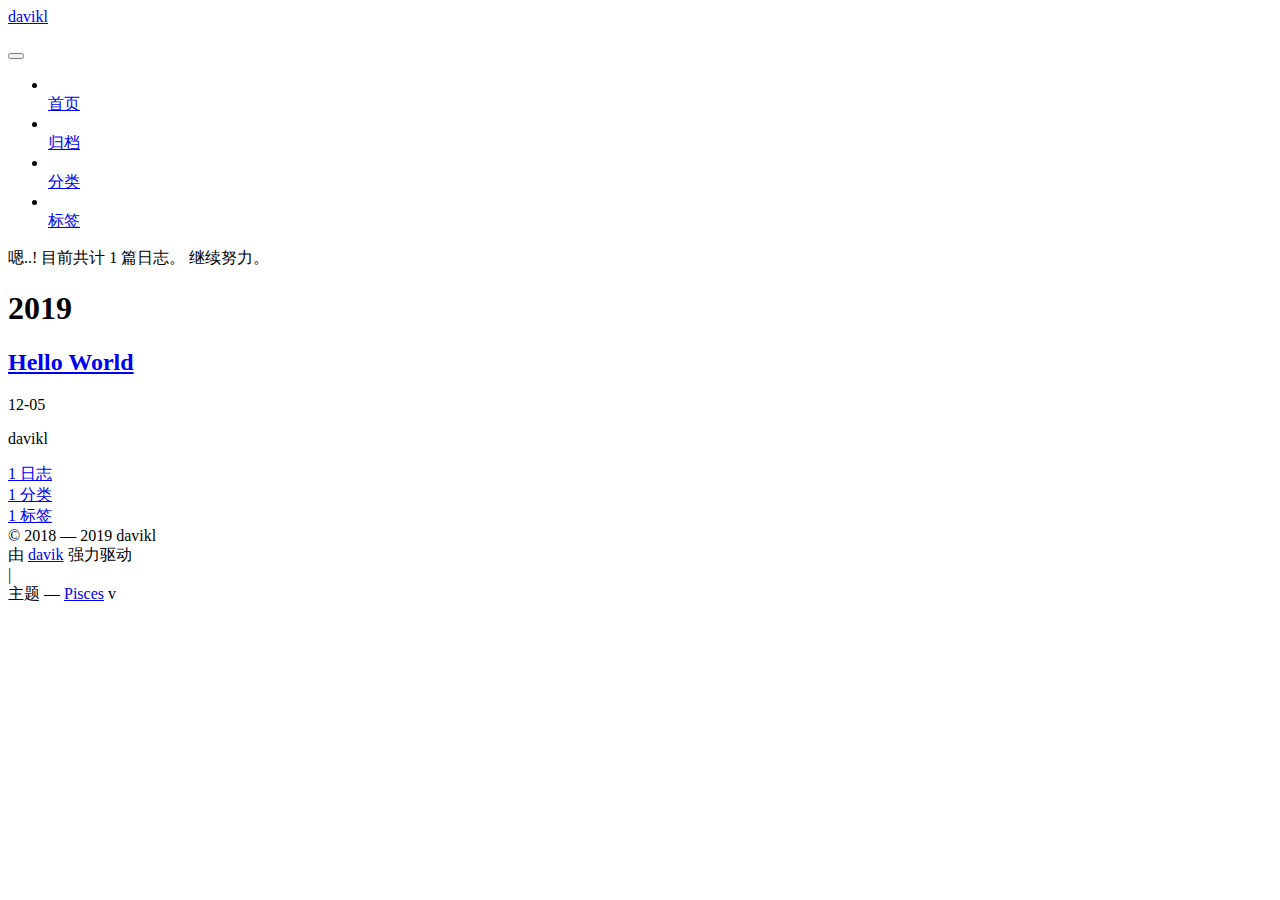
==== archives/index.html @ 4e61bec9 "Site updated: 2019-12-06 13:18:29" ====
<!DOCTYPE html>



  


<html class="theme-next pisces use-motion" lang="zh-Hans">
<head>
  <meta charset="UTF-8"/>
<meta http-equiv="X-UA-Compatible" content="IE=edge" />
<meta name="viewport" content="width=device-width, initial-scale=1, maximum-scale=1"/>
<meta name="theme-color" content="#222">









<meta http-equiv="Cache-Control" content="no-transform" />
<meta http-equiv="Cache-Control" content="no-siteapp" />
















  
  
  <link href="/blog/lib/fancybox/source/jquery.fancybox.css?v=2.1.5" rel="stylesheet" type="text/css" />







<link href="/blog/lib/font-awesome/css/font-awesome.min.css?v=4.6.2" rel="stylesheet" type="text/css" />

<link href="/blog/css/main.css?v=" rel="stylesheet" type="text/css" />


  <link rel="apple-touch-icon" sizes="180x180" href="/blog/images/apple-touch-icon-next.png?v=">


  <link rel="icon" type="image/png" sizes="32x32" href="/blog/images/favicon-32x32-next.png?v=">


  <link rel="icon" type="image/png" sizes="16x16" href="/blog/images/favicon-16x16-next.png?v=">


  <link rel="mask-icon" href="/blog/images/logo.svg?v=" color="#222">





  <meta name="keywords" content="Hexo, NexT" />










<meta property="og:type" content="website">
<meta property="og:title" content="davikl">
<meta property="og:url" content="https:&#x2F;&#x2F;davik.gitee.io&#x2F;blog&#x2F;archives&#x2F;index.html">
<meta property="og:site_name" content="davikl">
<meta property="og:locale" content="zh-Hans">
<meta name="twitter:card" content="summary">



<script type="text/javascript" id="hexo.configurations">
  var NexT = window.NexT || {};
  var CONFIG = {
    root: '/blog/',
    scheme: 'Pisces',
    version: '',
    sidebar: {"position":"left","display":"post","offset":12,"b2t":false,"scrollpercent":false,"onmobile":false},
    fancybox: true,
    tabs: true,
    motion: {"enable":true,"async":false,"transition":{"post_block":"fadeIn","post_header":"slideDownIn","post_body":"slideDownIn","coll_header":"slideLeftIn","sidebar":"slideUpIn"}},
    duoshuo: {
      userId: '0',
      author: '博主'
    },
    algolia: {
      applicationID: '',
      apiKey: '',
      indexName: '',
      hits: {"per_page":10},
      labels: {"input_placeholder":"Search for Posts","hits_empty":"We didn't find any results for the search: ${query}","hits_stats":"${hits} results found in ${time} ms"}
    }
  };
</script>



  <link rel="canonical" href="https://davik.gitee.io/blog/archives/"/>




<link rel="stylesheet" href="/js/prism/prism.css">

  <title>归档 | davikl</title>
  








</head>

<body itemscope itemtype="http://schema.org/WebPage" lang="zh-Hans">

  
  
    
  

  <div class="container sidebar-position-left page-archive">
    <div class="headband"></div>

    <header id="header" class="header" itemscope itemtype="http://schema.org/WPHeader">
      <div class="header-inner"><div class="site-brand-wrapper">
  <div class="site-meta ">
    

    <div class="custom-logo-site-title">
      <a href="/blog/"  class="brand" rel="start">
        <span class="logo-line-before"><i></i></span>
        <span class="site-title">davikl</span>
        <span class="logo-line-after"><i></i></span>
      </a>
    </div>
      
        <p class="site-subtitle"></p>
      
  </div>

  <div class="site-nav-toggle">
    <button>
      <span class="btn-bar"></span>
      <span class="btn-bar"></span>
      <span class="btn-bar"></span>
    </button>
  </div>
</div>

<nav class="site-nav">
  

  
    <ul id="menu" class="menu">
      
        
        <li class="menu-item menu-item-home">
          <a href="/blog/" rel="section">
            
              <i class="menu-item-icon fa fa-fw fa-home"></i> <br />
            
            首页
          </a>
        </li>
      
        
        <li class="menu-item menu-item-archives">
          <a href="/blog/archives/" rel="section">
            
              <i class="menu-item-icon fa fa-fw fa-question-circle"></i> <br />
            
            归档
          </a>
        </li>
      
        
        <li class="menu-item menu-item-categories">
          <a href="/blog/categories/" rel="section">
            
              <i class="menu-item-icon fa fa-fw fa-th"></i> <br />
            
            分类
          </a>
        </li>
      
        
        <li class="menu-item menu-item-tags">
          <a href="/blog/tags/" rel="section">
            
              <i class="menu-item-icon fa fa-fw fa-tags"></i> <br />
            
            标签
          </a>
        </li>
      

      
    </ul>
  

  
</nav>



 </div>
    </header>

    <main id="main" class="main">
      <div class="main-inner">
        <div class="content-wrap">
          <div id="content" class="content">
            

  
  
  
  <div class="post-block archive">
    <div id="posts" class="posts-collapse">
      <span class="archive-move-on"></span>

      <span class="archive-page-counter">
        
        
        
          
        
        嗯..! 目前共计 1 篇日志。 继续努力。
      </span>

      

        
        
        

        
          
          <div class="collection-title">
            <h1 class="archive-year" id="archive-year-2019">2019</h1>
          </div>
        
        

        

  <article class="post post-type-normal" itemscope itemtype="http://schema.org/Article">
    <header class="post-header">

      <h2 class="post-title">
        
            <a class="post-title-link" href="/blog/2019/12/05/hello-world/" itemprop="url">
              
                <span itemprop="name">Hello World</span>
              
            </a>
        
      </h2>

      <div class="post-meta">
        <time class="post-time" itemprop="dateCreated"
              datetime="2019-12-05T15:22:41+08:00"
              content="2019-12-05" >
          12-05
        </time>
      </div>

    </header>
  </article>



      

    </div>
  </div>
  
  
  

  



          </div>
          


          

        </div>
        
          
  
  <div class="sidebar-toggle">
    <div class="sidebar-toggle-line-wrap">
      <span class="sidebar-toggle-line sidebar-toggle-line-first"></span>
      <span class="sidebar-toggle-line sidebar-toggle-line-middle"></span>
      <span class="sidebar-toggle-line sidebar-toggle-line-last"></span>
    </div>
  </div>

  <aside id="sidebar" class="sidebar">
    
    <div class="sidebar-inner">

      

      

      <section class="site-overview-wrap sidebar-panel sidebar-panel-active">
        <div class="site-overview">
          <div class="site-author motion-element" itemprop="author" itemscope itemtype="http://schema.org/Person">
            
              <p class="site-author-name" itemprop="name">davikl</p>
              <p class="site-description motion-element" itemprop="description"></p>
          </div>

          <nav class="site-state motion-element">

            
              <div class="site-state-item site-state-posts">
              
                <a href="/blog/archives/">
              
                  <span class="site-state-item-count">1</span>
                  <span class="site-state-item-name">日志</span>
                </a>
              </div>
            

            
              
              
              <div class="site-state-item site-state-categories">
                <a href="/blog/categories/index.html">
                  <span class="site-state-item-count">1</span>
                  <span class="site-state-item-name">分类</span>
                </a>
              </div>
            

            
              
              
              <div class="site-state-item site-state-tags">
                <a href="/blog/tags/index.html">
                  <span class="site-state-item-count">1</span>
                  <span class="site-state-item-name">标签</span>
                </a>
              </div>
            

          </nav>

          

          
            <div class="links-of-author motion-element">
                
                  <span class="links-of-author-item">
                    <a href="https://github.com/yourname" target="_blank" title="GitHub">
                      
                        <i class="fa fa-fw fa-github"></i></a>
                  </span>
                
                  <span class="links-of-author-item">
                    <a href="mailto:yourname@gmail.com" target="_blank" title="E-Mail">
                      
                        <i class="fa fa-fw fa-envelope"></i></a>
                  </span>
                
                  <span class="links-of-author-item">
                    <a href="https://plus.google.com/yourname" target="_blank" title="Google">
                      
                        <i class="fa fa-fw fa-google"></i></a>
                  </span>
                
                  <span class="links-of-author-item">
                    <a href="https://twitter.com/yourname" target="_blank" title="Twitter">
                      
                        <i class="fa fa-fw fa-twitter"></i></a>
                  </span>
                
            </div>
          

          
          

          
          

          

        </div>
      </section>

      

      

    </div>
  </aside>


        
      </div>
    </main>

    <footer id="footer" class="footer">
      <div class="footer-inner">
        <div class="copyright">&copy; 2018 &mdash; <span itemprop="copyrightYear">2019</span>
  <span class="with-love">
    <i class="fa fa-user"></i>
  </span>
  <span class="author" itemprop="copyrightHolder">davikl</span>

  
</div>


  <div class="powered-by">由 <a class="theme-link" target="_blank" href="https://www.baidu.com">davik</a> 强力驱动</div>



  <span class="post-meta-divider">|</span>



  <div class="theme-info">主题 &mdash; <a class="theme-link" target="_blank" href="https://github.com/iissnan/hexo-theme-next">Pisces</a> v</div>



<script src="/js/prism/clipboard.js"></script>
<script src="/js/prism/prism.js" async></script>


        







        
      </div>
    </footer>

    
      <div class="back-to-top">
        <i class="fa fa-arrow-up"></i>
        
      </div>
    

    

  </div>

  

<script type="text/javascript">
  if (Object.prototype.toString.call(window.Promise) !== '[object Function]') {
    window.Promise = null;
  }
</script>









  












  
  
    <script type="text/javascript" src="/blog/lib/jquery/index.js?v=2.1.3"></script>
  

  
  
    <script type="text/javascript" src="/blog/lib/fastclick/lib/fastclick.min.js?v=1.0.6"></script>
  

  
  
    <script type="text/javascript" src="/blog/lib/jquery_lazyload/jquery.lazyload.js?v=1.9.7"></script>
  

  
  
    <script type="text/javascript" src="/blog/lib/velocity/velocity.min.js?v=1.2.1"></script>
  

  
  
    <script type="text/javascript" src="/blog/lib/velocity/velocity.ui.min.js?v=1.2.1"></script>
  

  
  
    <script type="text/javascript" src="/blog/lib/fancybox/source/jquery.fancybox.pack.js?v=2.1.5"></script>
  


  


  <script type="text/javascript" src="/blog/js/src/utils.js?v="></script>

  <script type="text/javascript" src="/blog/js/src/motion.js?v="></script>



  
  


  <script type="text/javascript" src="/blog/js/src/affix.js?v="></script>

  <script type="text/javascript" src="/blog/js/src/schemes/pisces.js?v="></script>



  

  


  <script type="text/javascript" src="/blog/js/src/bootstrap.js?v="></script>



  


  




	





  





  












  





  

  

  

  
  

  

  

  

<script type="text/javascript" src="js/src/clipboard.min.js"></script>  
<script type="text/javascript" src="js/src/clipboard-use.js"></script>

</script>
</body>
</html>
---- js/prism/prism.css ----
/* PrismJS 1.17.1
https://prismjs.com/download.html#themes=prism&languages=markup+css+clike+javascript&plugins=line-numbers */
/**
 * prism.js default theme for JavaScript, CSS and HTML
 * Based on dabblet (http://dabblet.com)
 * @author Lea Verou
 */

code[class*="language-"],
pre[class*="language-"] {
	color: black;
	background: none;
	text-shadow: 0 1px white;
	font-family: Consolas, Monaco, 'Andale Mono', 'Ubuntu Mono', monospace;
	font-size: 1em;
	text-align: left;
	white-space: pre;
	word-spacing: normal;
	word-break: normal;
	word-wrap: normal;
	line-height: 1.5;

	-moz-tab-size: 4;
	-o-tab-size: 4;
	tab-size: 4;

	-webkit-hyphens: none;
	-moz-hyphens: none;
	-ms-hyphens: none;
	hyphens: none;
}

pre[class*="language-"]::-moz-selection, pre[class*="language-"] ::-moz-selection,
code[class*="language-"]::-moz-selection, code[class*="language-"] ::-moz-selection {
	text-shadow: none;
	background: #b3d4fc;
}

pre[class*="language-"]::selection, pre[class*="language-"] ::selection,
code[class*="language-"]::selection, code[class*="language-"] ::selection {
	text-shadow: none;
	background: #b3d4fc;
}

@media print {
	code[class*="language-"],
	pre[class*="language-"] {
		text-shadow: none;
	}
}

/* Code blocks */
pre[class*="language-"] {
	padding: 1em;
	margin: .5em 0;
	overflow: auto;
}

:not(pre) > code[class*="language-"],
pre[class*="language-"] {
	background: #f5f2f0;
}

/* Inline code */
:not(pre) > code[class*="language-"] {
	padding: .1em;
	border-radius: .3em;
	white-space: normal;
}

.token.comment,
.token.prolog,
.token.doctype,
.token.cdata {
	color: slategray;
}

.token.punctuation {
	color: #999;
}

.namespace {
	opacity: .7;
}

.token.property,
.token.tag,
.token.boolean,
.token.number,
.token.constant,
.token.symbol,
.token.deleted {
	color: #905;
}

.token.selector,
.token.attr-name,
.token.string,
.token.char,
.token.builtin,
.token.inserted {
	color: #690;
}

.token.operator,
.token.entity,
.token.url,
.language-css .token.string,
.style .token.string {
	color: #9a6e3a;
	background: hsla(0, 0%, 100%, .5);
}

.token.atrule,
.token.attr-value,
.token.keyword {
	color: #07a;
}

.token.function,
.token.class-name {
	color: #DD4A68;
}

.token.regex,
.token.important,
.token.variable {
	color: #e90;
}

.token.important,
.token.bold {
	font-weight: bold;
}
.token.italic {
	font-style: italic;
}

.token.entity {
	cursor: help;
}

pre[class*="language-"].line-numbers {
	position: relative;
	padding-left: 3.8em;
	counter-reset: linenumber;
}

pre[class*="language-"].line-numbers > code {
	position: relative;
	white-space: inherit;
}

.line-numbers .line-numbers-rows {
	position: absolute;
	pointer-events: none;
	top: 0;
	font-size: 100%;
	left: -3.8em;
	width: 3em; /* works for line-numbers below 1000 lines */
	letter-spacing: -1px;
	border-right: 1px solid #999;

	-webkit-user-select: none;
	-moz-user-select: none;
	-ms-user-select: none;
	user-select: none;

}

	.line-numbers-rows > span {
		pointer-events: none;
		display: block;
		counter-increment: linenumber;
	}

		.line-numbers-rows > span:before {
			content: counter(linenumber);
			color: #999;
			display: block;
			padding-right: 0.8em;
			text-align: right;
		}
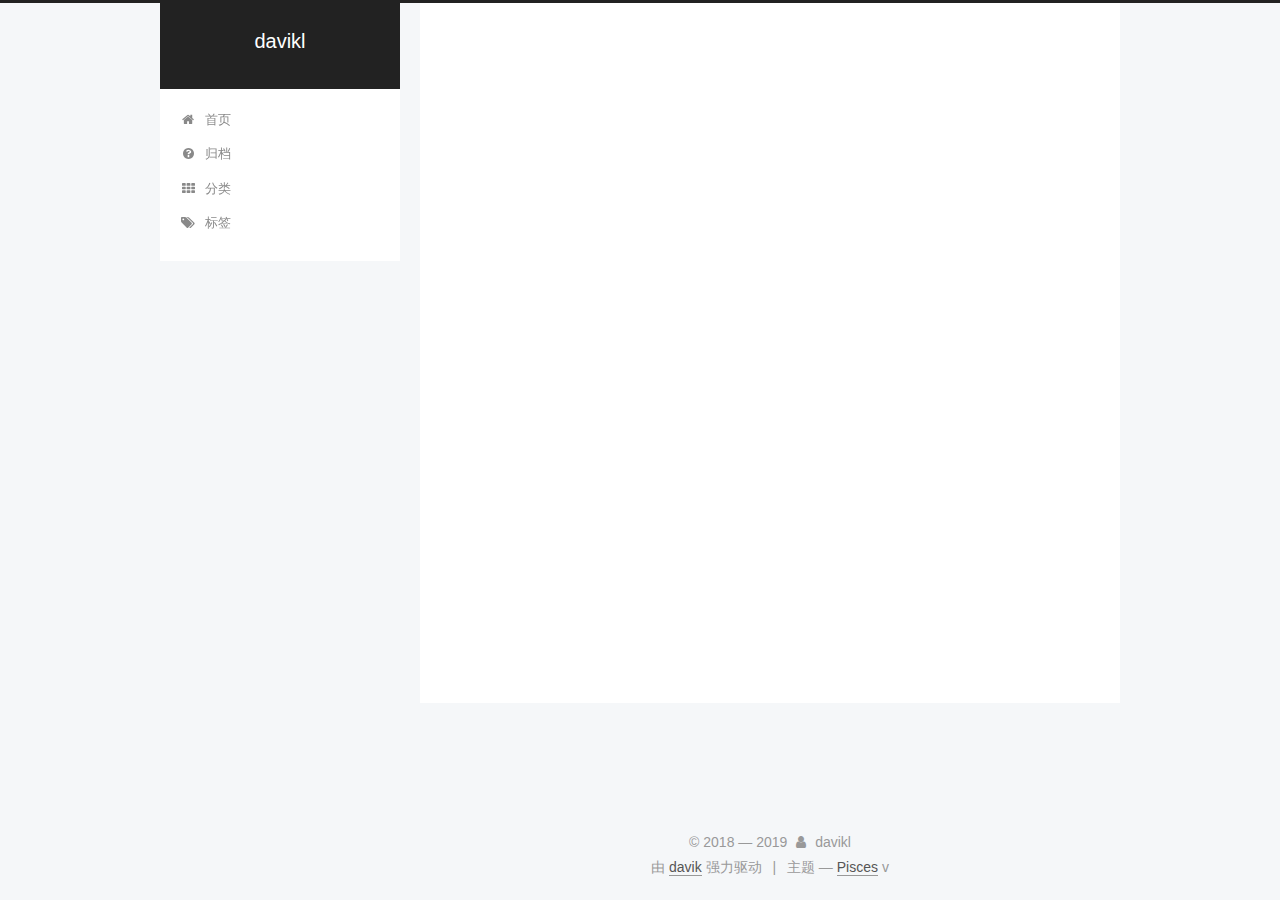
==== commit 8de51962: "Site updated: 2019-12-06 13:36:56" ====
--- a/archives/index.html
+++ b/archives/index.html
@@ -40,29 +40,29 @@
 
   
   
-  <link href="/blog/lib/fancybox/source/jquery.fancybox.css?v=2.1.5" rel="stylesheet" type="text/css" />
-
-
-
-
-
-
-
-<link href="/blog/lib/font-awesome/css/font-awesome.min.css?v=4.6.2" rel="stylesheet" type="text/css" />
-
-<link href="/blog/css/main.css?v=" rel="stylesheet" type="text/css" />
-
-
-  <link rel="apple-touch-icon" sizes="180x180" href="/blog/images/apple-touch-icon-next.png?v=">
-
-
-  <link rel="icon" type="image/png" sizes="32x32" href="/blog/images/favicon-32x32-next.png?v=">
-
-
-  <link rel="icon" type="image/png" sizes="16x16" href="/blog/images/favicon-16x16-next.png?v=">
-
-
-  <link rel="mask-icon" href="/blog/images/logo.svg?v=" color="#222">
+  <link href="/lib/fancybox/source/jquery.fancybox.css?v=2.1.5" rel="stylesheet" type="text/css" />
+
+
+
+
+
+
+
+<link href="/lib/font-awesome/css/font-awesome.min.css?v=4.6.2" rel="stylesheet" type="text/css" />
+
+<link href="/css/main.css?v=" rel="stylesheet" type="text/css" />
+
+
+  <link rel="apple-touch-icon" sizes="180x180" href="/images/apple-touch-icon-next.png?v=">
+
+
+  <link rel="icon" type="image/png" sizes="32x32" href="/images/favicon-32x32-next.png?v=">
+
+
+  <link rel="icon" type="image/png" sizes="16x16" href="/images/favicon-16x16-next.png?v=">
+
+
+  <link rel="mask-icon" href="/images/logo.svg?v=" color="#222">
 
 
 
@@ -81,7 +81,7 @@
 
 <meta property="og:type" content="website">
 <meta property="og:title" content="davikl">
-<meta property="og:url" content="https:&#x2F;&#x2F;davik.gitee.io&#x2F;blog&#x2F;archives&#x2F;index.html">
+<meta property="og:url" content="https:&#x2F;&#x2F;davikl.github.io&#x2F;archives&#x2F;index.html">
 <meta property="og:site_name" content="davikl">
 <meta property="og:locale" content="zh-Hans">
 <meta name="twitter:card" content="summary">
@@ -91,7 +91,7 @@
 <script type="text/javascript" id="hexo.configurations">
   var NexT = window.NexT || {};
   var CONFIG = {
-    root: '/blog/',
+    root: '/',
     scheme: 'Pisces',
     version: '',
     sidebar: {"position":"left","display":"post","offset":12,"b2t":false,"scrollpercent":false,"onmobile":false},
@@ -114,7 +114,7 @@
 
 
 
-  <link rel="canonical" href="https://davik.gitee.io/blog/archives/"/>
+  <link rel="canonical" href="https://davikl.github.io/archives/"/>
 
 
 
@@ -149,7 +149,7 @@
     
 
     <div class="custom-logo-site-title">
-      <a href="/blog/"  class="brand" rel="start">
+      <a href="/"  class="brand" rel="start">
         <span class="logo-line-before"><i></i></span>
         <span class="site-title">davikl</span>
         <span class="logo-line-after"><i></i></span>
@@ -177,7 +177,7 @@
       
         
         <li class="menu-item menu-item-home">
-          <a href="/blog/" rel="section">
+          <a href="/" rel="section">
             
               <i class="menu-item-icon fa fa-fw fa-home"></i> <br />
             
@@ -187,7 +187,7 @@
       
         
         <li class="menu-item menu-item-archives">
-          <a href="/blog/archives/" rel="section">
+          <a href="/archives/" rel="section">
             
               <i class="menu-item-icon fa fa-fw fa-question-circle"></i> <br />
             
@@ -197,7 +197,7 @@
       
         
         <li class="menu-item menu-item-categories">
-          <a href="/blog/categories/" rel="section">
+          <a href="/categories/" rel="section">
             
               <i class="menu-item-icon fa fa-fw fa-th"></i> <br />
             
@@ -207,7 +207,7 @@
       
         
         <li class="menu-item menu-item-tags">
-          <a href="/blog/tags/" rel="section">
+          <a href="/tags/" rel="section">
             
               <i class="menu-item-icon fa fa-fw fa-tags"></i> <br />
             
@@ -271,7 +271,7 @@
 
       <h2 class="post-title">
         
-            <a class="post-title-link" href="/blog/2019/12/05/hello-world/" itemprop="url">
+            <a class="post-title-link" href="/2019/12/05/hello-world/" itemprop="url">
               
                 <span itemprop="name">Hello World</span>
               
@@ -343,7 +343,7 @@
             
               <div class="site-state-item site-state-posts">
               
-                <a href="/blog/archives/">
+                <a href="/archives/">
               
                   <span class="site-state-item-count">1</span>
                   <span class="site-state-item-name">日志</span>
@@ -355,7 +355,7 @@
               
               
               <div class="site-state-item site-state-categories">
-                <a href="/blog/categories/index.html">
+                <a href="/categories/index.html">
                   <span class="site-state-item-count">1</span>
                   <span class="site-state-item-name">分类</span>
                 </a>
@@ -366,7 +366,7 @@
               
               
               <div class="site-state-item site-state-tags">
-                <a href="/blog/tags/index.html">
+                <a href="/tags/index.html">
                   <span class="site-state-item-count">1</span>
                   <span class="site-state-item-name">标签</span>
                 </a>
@@ -512,60 +512,60 @@
 
   
   
-    <script type="text/javascript" src="/blog/lib/jquery/index.js?v=2.1.3"></script>
-  
-
-  
-  
-    <script type="text/javascript" src="/blog/lib/fastclick/lib/fastclick.min.js?v=1.0.6"></script>
-  
-
-  
-  
-    <script type="text/javascript" src="/blog/lib/jquery_lazyload/jquery.lazyload.js?v=1.9.7"></script>
-  
-
-  
-  
-    <script type="text/javascript" src="/blog/lib/velocity/velocity.min.js?v=1.2.1"></script>
-  
-
-  
-  
-    <script type="text/javascript" src="/blog/lib/velocity/velocity.ui.min.js?v=1.2.1"></script>
-  
-
-  
-  
-    <script type="text/javascript" src="/blog/lib/fancybox/source/jquery.fancybox.pack.js?v=2.1.5"></script>
-  
-
-
-  
-
-
-  <script type="text/javascript" src="/blog/js/src/utils.js?v="></script>
-
-  <script type="text/javascript" src="/blog/js/src/motion.js?v="></script>
-
-
-
-  
-  
-
-
-  <script type="text/javascript" src="/blog/js/src/affix.js?v="></script>
-
-  <script type="text/javascript" src="/blog/js/src/schemes/pisces.js?v="></script>
-
-
-
-  
-
-  
-
-
-  <script type="text/javascript" src="/blog/js/src/bootstrap.js?v="></script>
+    <script type="text/javascript" src="/lib/jquery/index.js?v=2.1.3"></script>
+  
+
+  
+  
+    <script type="text/javascript" src="/lib/fastclick/lib/fastclick.min.js?v=1.0.6"></script>
+  
+
+  
+  
+    <script type="text/javascript" src="/lib/jquery_lazyload/jquery.lazyload.js?v=1.9.7"></script>
+  
+
+  
+  
+    <script type="text/javascript" src="/lib/velocity/velocity.min.js?v=1.2.1"></script>
+  
+
+  
+  
+    <script type="text/javascript" src="/lib/velocity/velocity.ui.min.js?v=1.2.1"></script>
+  
+
+  
+  
+    <script type="text/javascript" src="/lib/fancybox/source/jquery.fancybox.pack.js?v=2.1.5"></script>
+  
+
+
+  
+
+
+  <script type="text/javascript" src="/js/src/utils.js?v="></script>
+
+  <script type="text/javascript" src="/js/src/motion.js?v="></script>
+
+
+
+  
+  
+
+
+  <script type="text/javascript" src="/js/src/affix.js?v="></script>
+
+  <script type="text/javascript" src="/js/src/schemes/pisces.js?v="></script>
+
+
+
+  
+
+  
+
+
+  <script type="text/javascript" src="/js/src/bootstrap.js?v="></script>
 
 
 
@@ -623,9 +623,8 @@
 
   
 
-<script type="text/javascript" src="js/src/clipboard.min.js"></script>  
-<script type="text/javascript" src="js/src/clipboard-use.js"></script>
-
+<script type="text/javascript" src="/js/src/clipboard.min.js"></script>  
+<script type="text/javascript" src="/js/src/clipboard-use.js"></script>
 </script>
 </body>
 </html>
--- a/css/main.css
+++ b/css/main.css
@@ -0,0 +1,3051 @@
+/* normalize.css v3.0.2 | MIT License | git.io/normalize */
+html {
+  font-family: sans-serif; /* 1 */
+  -ms-text-size-adjust: 100%; /* 2 */
+  -webkit-text-size-adjust: 100%; /* 2 */
+}
+body {
+  margin: 0;
+}
+article,
+aside,
+details,
+figcaption,
+figure,
+footer,
+header,
+hgroup,
+main,
+menu,
+nav,
+section,
+summary {
+  display: block;
+}
+audio,
+canvas,
+progress,
+video {
+  display: inline-block; /* 1 */
+  vertical-align: baseline; /* 2 */
+}
+audio:not([controls]) {
+  display: none;
+  height: 0;
+}
+[hidden],
+template {
+  display: none;
+}
+a {
+  background-color: transparent;
+}
+a:active,
+a:hover {
+  outline: 0;
+}
+abbr[title] {
+  border-bottom: 1px dotted;
+}
+b,
+strong {
+  font-weight: bold;
+}
+dfn {
+  font-style: italic;
+}
+h1 {
+  font-size: 2em;
+  margin: 0.67em 0;
+}
+mark {
+  background: #ff0;
+  color: #000;
+}
+small {
+  font-size: 80%;
+}
+sub,
+sup {
+  font-size: 75%;
+  line-height: 0;
+  position: relative;
+  vertical-align: baseline;
+}
+sup {
+  top: -0.5em;
+}
+sub {
+  bottom: -0.25em;
+}
+img {
+  border: 0;
+}
+svg:not(:root) {
+  overflow: hidden;
+}
+figure {
+  margin: 1em 40px;
+}
+hr {
+  -moz-box-sizing: content-box;
+  box-sizing: content-box;
+  height: 0;
+}
+pre {
+  overflow: auto;
+}
+code,
+kbd,
+pre,
+samp {
+  font-family: monospace, monospace;
+  font-size: 1em;
+}
+button,
+input,
+optgroup,
+select,
+textarea {
+  color: inherit; /* 1 */
+  font: inherit; /* 2 */
+  margin: 0; /* 3 */
+}
+button {
+  overflow: visible;
+}
+button,
+select {
+  text-transform: none;
+}
+button,
+html input[type="button"],
+input[type="reset"],
+input[type="submit"] {
+  -webkit-appearance: button; /* 2 */
+  cursor: pointer; /* 3 */
+}
+button[disabled],
+html input[disabled] {
+  cursor: default;
+}
+button::-moz-focus-inner,
+input::-moz-focus-inner {
+  border: 0;
+  padding: 0;
+}
+input {
+  line-height: normal;
+}
+input[type="checkbox"],
+input[type="radio"] {
+  box-sizing: border-box; /* 1 */
+  padding: 0; /* 2 */
+}
+input[type="number"]::-webkit-inner-spin-button,
+input[type="number"]::-webkit-outer-spin-button {
+  height: auto;
+}
+input[type="search"] {
+  -webkit-appearance: textfield; /* 1 */
+  -moz-box-sizing: content-box;
+  -webkit-box-sizing: content-box; /* 2 */
+  box-sizing: content-box;
+}
+input[type="search"]::-webkit-search-cancel-button,
+input[type="search"]::-webkit-search-decoration {
+  -webkit-appearance: none;
+}
+fieldset {
+  border: 1px solid #c0c0c0;
+  margin: 0 2px;
+  padding: 0.35em 0.625em 0.75em;
+}
+legend {
+  border: 0; /* 1 */
+  padding: 0; /* 2 */
+}
+textarea {
+  overflow: auto;
+}
+optgroup {
+  font-weight: bold;
+}
+table {
+  border-collapse: collapse;
+  border-spacing: 0;
+}
+td,
+th {
+  padding: 0;
+}
+::selection {
+  background: #262a30;
+  color: #fff;
+}
+body {
+  position: relative;
+  font-family: 'Lato', "PingFang SC", "Microsoft YaHei", sans-serif;
+  font-size: 14px;
+  line-height: 1.8;
+  color: #555;
+  background: #f5f7f9;
+}
+@media (max-width: 767px) {
+  body {
+    padding-right: 0 !important;
+  }
+}
+@media (min-width: 768px) and (max-width: 991px) {
+  body {
+    padding-right: 0 !important;
+  }
+}
+@media (min-width: 1600px) {
+  body {
+    font-size: $$font-size-base;
+  }
+}
+h1,
+h2,
+h3,
+h4,
+h5,
+h6 {
+  margin: 0;
+  padding: 0;
+  font-weight: bold;
+  line-height: 1.5;
+  font-family: 'Lato', "PingFang SC", "Microsoft YaHei", sans-serif;
+}
+h2,
+h3,
+h4,
+h5,
+h6 {
+  margin: 20px 0 15px;
+}
+h1 {
+  font-size: 22px;
+}
+@media (max-width: 767px) {
+  h1 {
+    font-size: 18px;
+  }
+}
+h2 {
+  font-size: 20px;
+}
+@media (max-width: 767px) {
+  h2 {
+    font-size: 16px;
+  }
+}
+h3 {
+  font-size: 18px;
+}
+@media (max-width: 767px) {
+  h3 {
+    font-size: 14px;
+  }
+}
+h4 {
+  font-size: 16px;
+}
+@media (max-width: 767px) {
+  h4 {
+    font-size: 12px;
+  }
+}
+h5 {
+  font-size: 14px;
+}
+@media (max-width: 767px) {
+  h5 {
+    font-size: 10px;
+  }
+}
+h6 {
+  font-size: 12px;
+}
+@media (max-width: 767px) {
+  h6 {
+    font-size: 8px;
+  }
+}
+p {
+  margin: 0 0 15px 0;
+}
+a {
+  color: #555;
+  text-decoration: none;
+  outline: none;
+  border-bottom: 1px solid #999;
+  word-wrap: break-word;
+}
+a:hover {
+  color: #222;
+  border-bottom-color: #222;
+}
+blockquote {
+  margin: 0;
+  padding: 0;
+}
+img {
+  display: block;
+  margin: auto;
+  max-width: 100%;
+  height: auto;
+}
+hr {
+  margin: 40px 0;
+  height: 3px;
+  border: none;
+  background-color: #ddd;
+  background-image: repeating-linear-gradient(-45deg, #fff, #fff 4px, transparent 4px, transparent 8px);
+}
+blockquote {
+  padding: 0 15px;
+  color: #666;
+  border-left: 4px solid #ddd;
+}
+blockquote cite::before {
+  content: "-";
+  padding: 0 5px;
+}
+dt {
+  font-weight: 700;
+}
+dd {
+  margin: 0;
+  padding: 0;
+}
+kbd {
+  border: 1px solid #ccc;
+  border-radius: 0.2em;
+  box-shadow: 0.1em 0.1em 0.2em rgba(0,0,0,0.1);
+  background-color: #f9f9f9;
+  font-family: inherit;
+  background-image: -webkit-linear-gradient(top, #eee, #fff, #eee);
+  padding: 0.1em 0.3em;
+  white-space: nowrap;
+}
+.text-left {
+  text-align: left;
+}
+.text-center {
+  text-align: center;
+}
+.text-right {
+  text-align: right;
+}
+.text-justify {
+  text-align: justify;
+}
+.text-nowrap {
+  white-space: nowrap;
+}
+.text-lowercase {
+  text-transform: lowercase;
+}
+.text-uppercase {
+  text-transform: uppercase;
+}
+.text-capitalize {
+  text-transform: capitalize;
+}
+.center-block {
+  display: block;
+  margin-left: auto;
+  margin-right: auto;
+}
+.clearfix:before,
+.clearfix:after {
+  content: " ";
+  display: table;
+}
+.clearfix:after {
+  clear: both;
+}
+.pullquote {
+  width: 45%;
+}
+.pullquote.left {
+  float: left;
+  margin-left: 5px;
+  margin-right: 10px;
+}
+.pullquote.right {
+  float: right;
+  margin-left: 10px;
+  margin-right: 5px;
+}
+.affix.affix.affix {
+  position: fixed;
+}
+.translation {
+  margin-top: -20px;
+  font-size: 14px;
+  color: #999;
+}
+.scrollbar-measure {
+  width: 100px;
+  height: 100px;
+  overflow: scroll;
+  position: absolute;
+  top: -9999px;
+}
+.use-motion .motion-element {
+  opacity: 0;
+}
+table {
+  margin: 20px 0;
+  width: 100%;
+  border-collapse: collapse;
+  border-spacing: 0;
+  border: 1px solid #ddd;
+  font-size: 14px;
+  table-layout: fixed;
+  word-wrap: break-all;
+}
+table>tbody>tr:nth-of-type(odd) {
+  background-color: #f9f9f9;
+}
+table>tbody>tr:hover {
+  background-color: #f5f5f5;
+}
+caption,
+th,
+td {
+  padding: 8px;
+  text-align: left;
+  vertical-align: middle;
+  font-weight: normal;
+}
+th,
+td {
+  border-bottom: 3px solid #ddd;
+  border-right: 1px solid #eee;
+}
+th {
+  padding-bottom: 10px;
+  font-weight: 700;
+}
+td {
+  border-bottom-width: 1px;
+}
+html,
+body {
+  height: 100%;
+}
+.container {
+  position: relative;
+  min-height: 100%;
+}
+.header-inner {
+  margin: 0 auto;
+  padding: 100px 0 70px;
+  width: 700px;
+}
+@media (min-width: 1600px) {
+  .container .header-inner {
+    width: 900px;
+  }
+}
+.main {
+  padding-bottom: 150px;
+}
+.main-inner {
+  margin: 0 auto;
+  width: 700px;
+}
+@media (min-width: 1600px) {
+  .container .main-inner {
+    width: 900px;
+  }
+}
+.footer {
+  position: absolute;
+  left: 0;
+  bottom: 0;
+  width: 100%;
+  min-height: 50px;
+}
+.footer-inner {
+  box-sizing: border-box;
+  margin: 20px auto;
+  width: 700px;
+}
+@media (min-width: 1600px) {
+  .container .footer-inner {
+    width: 900px;
+  }
+}
+pre,
+.highlight {
+  overflow: auto;
+  margin: 20px 0;
+  padding: 0;
+  font-size: 13px;
+  color: #4d4d4c;
+  background: #f7f7f7;
+  line-height: 1.6;
+}
+pre,
+code {
+  font-family: consolas, Menlo, "PingFang SC", "Microsoft YaHei", monospace;
+}
+code {
+  padding: 2px 4px;
+  word-wrap: break-word;
+  color: #555;
+  background: #eee;
+  border-radius: 3px;
+  font-size: 13px;
+}
+pre {
+  padding: 10px;
+}
+pre code {
+  padding: 0;
+  color: #4d4d4c;
+  background: none;
+  text-shadow: none;
+}
+.highlight {
+  border-radius: 1px;
+}
+.highlight pre {
+  border: none;
+  margin: 0;
+  padding: 10px 0;
+}
+.highlight table {
+  margin: 0;
+  width: auto;
+  border: none;
+}
+.highlight td {
+  border: none;
+  padding: 0;
+}
+.highlight figcaption {
+  font-size: 1em;
+  color: #4d4d4c;
+  line-height: 1em;
+  margin-bottom: 1em;
+}
+.highlight figcaption:before,
+.highlight figcaption:after {
+  content: " ";
+  display: table;
+}
+.highlight figcaption:after {
+  clear: both;
+}
+.highlight figcaption a {
+  float: right;
+  color: #4d4d4c;
+}
+.highlight figcaption a:hover {
+  border-bottom-color: #4d4d4c;
+}
+.highlight .gutter pre {
+  padding-left: 10px;
+  padding-right: 10px;
+  color: #869194;
+  text-align: right;
+  background-color: #eff2f3;
+}
+.highlight .code pre {
+  width: 100%;
+  padding-left: 10px;
+  padding-right: 10px;
+  background-color: #f7f7f7;
+}
+.highlight .line {
+  height: 20px;
+}
+.gutter {
+  -webkit-user-select: none;
+  -moz-user-select: none;
+  -ms-user-select: none;
+  user-select: none;
+}
+.gist table {
+  width: auto;
+}
+.gist table td {
+  border: none;
+}
+pre .deletion {
+  background: #fdd;
+}
+pre .addition {
+  background: #dfd;
+}
+pre .meta {
+  color: #8959a8;
+}
+pre .comment {
+  color: #8e908c;
+}
+pre .variable,
+pre .attribute,
+pre .tag,
+pre .regexp,
+pre .ruby .constant,
+pre .xml .tag .title,
+pre .xml .pi,
+pre .xml .doctype,
+pre .html .doctype,
+pre .css .id,
+pre .css .class,
+pre .css .pseudo {
+  color: #c82829;
+}
+pre .number,
+pre .preprocessor,
+pre .built_in,
+pre .literal,
+pre .params,
+pre .constant,
+pre .command {
+  color: #f5871f;
+}
+pre .ruby .class .title,
+pre .css .rules .attribute,
+pre .string,
+pre .value,
+pre .inheritance,
+pre .header,
+pre .ruby .symbol,
+pre .xml .cdata,
+pre .special,
+pre .number,
+pre .formula {
+  color: #718c00;
+}
+pre .title,
+pre .css .hexcolor {
+  color: #3e999f;
+}
+pre .function,
+pre .python .decorator,
+pre .python .title,
+pre .ruby .function .title,
+pre .ruby .title .keyword,
+pre .perl .sub,
+pre .javascript .title,
+pre .coffeescript .title {
+  color: #4271ae;
+}
+pre .keyword,
+pre .javascript .function {
+  color: #8959a8;
+}
+.full-image.full-image.full-image.full-image {
+  border: none;
+  max-width: 100%;
+  width: auto;
+  margin: 20px auto 25px;
+}
+@media (min-width: 992px) {
+  .full-image.full-image.full-image.full-image {
+    max-width: none;
+    width: 118%;
+    margin: 0 -9%;
+  }
+}
+.blockquote-center,
+.page-home .post-type-quote blockquote,
+.page-post-detail .post-type-quote blockquote {
+  position: relative;
+  margin: 40px 0;
+  padding: 0;
+  border-left: none;
+  text-align: center;
+}
+.blockquote-center::before,
+.page-home .post-type-quote blockquote::before,
+.page-post-detail .post-type-quote blockquote::before,
+.blockquote-center::after,
+.page-home .post-type-quote blockquote::after,
+.page-post-detail .post-type-quote blockquote::after {
+  position: absolute;
+  content: ' ';
+  display: block;
+  width: 100%;
+  height: 24px;
+  opacity: 0.2;
+  background-repeat: no-repeat;
+  background-position: 0 -6px;
+  background-size: 22px 22px;
+}
+.blockquote-center::before,
+.page-home .post-type-quote blockquote::before,
+.page-post-detail .post-type-quote blockquote::before {
+  top: -20px;
+  background-image: url("../images/quote-l.svg");
+  border-top: 1px solid #ccc;
+}
+.blockquote-center::after,
+.page-home .post-type-quote blockquote::after,
+.page-post-detail .post-type-quote blockquote::after {
+  bottom: -20px;
+  background-image: url("../images/quote-r.svg");
+  border-bottom: 1px solid #ccc;
+  background-position: 100% 8px;
+}
+.blockquote-center p,
+.page-home .post-type-quote blockquote p,
+.page-post-detail .post-type-quote blockquote p,
+.blockquote-center div,
+.page-home .post-type-quote blockquote div,
+.page-post-detail .post-type-quote blockquote div {
+  text-align: center;
+}
+.post .post-body .group-picture img {
+  box-sizing: border-box;
+  padding: 0 3px;
+  border: none;
+}
+.post .group-picture-row {
+  overflow: hidden;
+  margin-top: 6px;
+}
+.post .group-picture-row:first-child {
+  margin-top: 0;
+}
+.post .group-picture-column {
+  float: left;
+}
+.page-post-detail .post-body .group-picture-column {
+  float: none;
+  margin-top: 10px;
+  width: auto !important;
+}
+.page-post-detail .post-body .group-picture-column img {
+  margin: 0 auto;
+}
+.page-archive .group-picture-container {
+  overflow: hidden;
+}
+.page-archive .group-picture-row {
+  float: left;
+}
+.page-archive .group-picture-row:first-child {
+  margin-top: 6px;
+}
+.page-archive .group-picture-column {
+  max-width: 150px;
+  max-height: 150px;
+}
+.post-body .note {
+  position: relative;
+  padding: 15px;
+  margin-bottom: 20px;
+  border: 1px solid #eee;
+  border-left-width: 5px;
+  border-radius: 3px;
+}
+.post-body .note h2,
+.post-body .note h3,
+.post-body .note h4,
+.post-body .note h5,
+.post-body .note h6 {
+  margin-top: 0;
+  margin-bottom: 0;
+  border-bottom: initial;
+  padding-top: 0 !important;
+}
+.post-body .note p:first-child,
+.post-body .note ul:first-child,
+.post-body .note ol:first-child,
+.post-body .note table:first-child,
+.post-body .note pre:first-child,
+.post-body .note blockquote:first-child {
+  margin-top: 0;
+}
+.post-body .note p:last-child,
+.post-body .note ul:last-child,
+.post-body .note ol:last-child,
+.post-body .note table:last-child,
+.post-body .note pre:last-child,
+.post-body .note blockquote:last-child {
+  margin-bottom: 0;
+}
+.post-body .note.default {
+  border-left-color: #777;
+}
+.post-body .note.default h2,
+.post-body .note.default h3,
+.post-body .note.default h4,
+.post-body .note.default h5,
+.post-body .note.default h6 {
+  color: #777;
+}
+.post-body .note.primary {
+  border-left-color: #6f42c1;
+}
+.post-body .note.primary h2,
+.post-body .note.primary h3,
+.post-body .note.primary h4,
+.post-body .note.primary h5,
+.post-body .note.primary h6 {
+  color: #6f42c1;
+}
+.post-body .note.info {
+  border-left-color: #428bca;
+}
+.post-body .note.info h2,
+.post-body .note.info h3,
+.post-body .note.info h4,
+.post-body .note.info h5,
+.post-body .note.info h6 {
+  color: #428bca;
+}
+.post-body .note.success {
+  border-left-color: #5cb85c;
+}
+.post-body .note.success h2,
+.post-body .note.success h3,
+.post-body .note.success h4,
+.post-body .note.success h5,
+.post-body .note.success h6 {
+  color: #5cb85c;
+}
+.post-body .note.warning {
+  border-left-color: #f0ad4e;
+}
+.post-body .note.warning h2,
+.post-body .note.warning h3,
+.post-body .note.warning h4,
+.post-body .note.warning h5,
+.post-body .note.warning h6 {
+  color: #f0ad4e;
+}
+.post-body .note.danger {
+  border-left-color: #d9534f;
+}
+.post-body .note.danger h2,
+.post-body .note.danger h3,
+.post-body .note.danger h4,
+.post-body .note.danger h5,
+.post-body .note.danger h6 {
+  color: #d9534f;
+}
+.post-body .label {
+  display: inline;
+  padding: 0 2px;
+  white-space: nowrap;
+}
+.post-body .label.default {
+  background-color: #f0f0f0;
+}
+.post-body .label.primary {
+  background-color: #efe6f7;
+}
+.post-body .label.info {
+  background-color: #e5f2f8;
+}
+.post-body .label.success {
+  background-color: #e7f4e9;
+}
+.post-body .label.warning {
+  background-color: #fcf6e1;
+}
+.post-body .label.danger {
+  background-color: #fae8eb;
+}
+.post-body .tabs {
+  position: relative;
+  display: block;
+  margin-bottom: 20px;
+  padding-top: 10px;
+}
+.post-body .tabs ul.nav-tabs {
+  margin: 0;
+  padding: 0;
+  display: flex;
+  margin-bottom: -1px;
+}
+@media (max-width: 413px) {
+  .post-body .tabs ul.nav-tabs {
+    display: block;
+    margin-bottom: 5px;
+  }
+}
+.post-body .tabs ul.nav-tabs li.tab {
+  list-style-type: none !important;
+  margin: 0 0.25em 0 0;
+  border-top: 3px solid transparent;
+  border-left: 1px solid transparent;
+  border-right: 1px solid transparent;
+}
+@media (max-width: 413px) {
+  .post-body .tabs ul.nav-tabs li.tab {
+    margin: initial;
+    border-top: 1px solid transparent;
+    border-left: 3px solid transparent;
+    border-right: 1px solid transparent;
+    border-bottom: 1px solid transparent;
+  }
+}
+.post-body .tabs ul.nav-tabs li.tab a {
+  outline: 0;
+  border-bottom: initial;
+  display: block;
+  line-height: 1.8em;
+  padding: 0.25em 0.75em;
+  transition-duration: 0.2s;
+  transition-timing-function: ease-out;
+  transition-delay: 0s;
+}
+.post-body .tabs ul.nav-tabs li.tab a i {
+  width: 1.285714285714286em;
+}
+.post-body .tabs ul.nav-tabs li.tab.active {
+  border-top: 3px solid #fc6423;
+  border-left: 1px solid #ddd;
+  border-right: 1px solid #ddd;
+  background-color: #fff;
+}
+@media (max-width: 413px) {
+  .post-body .tabs ul.nav-tabs li.tab.active {
+    border-top: 1px solid #ddd;
+    border-left: 3px solid #fc6423;
+    border-right: 1px solid #ddd;
+    border-bottom: 1px solid #ddd;
+  }
+}
+.post-body .tabs ul.nav-tabs li.tab.active a {
+  cursor: default;
+  color: #555;
+}
+.post-body .tabs .tab-content {
+  background-color: #fff;
+}
+.post-body .tabs .tab-content .tab-pane {
+  border: 1px solid #ddd;
+  padding: 20px 20px 0 20px;
+}
+.post-body .tabs .tab-content .tab-pane:not(.active) {
+  display: none !important;
+}
+.post-body .tabs .tab-content .tab-pane.active {
+  display: block !important;
+}
+.btn {
+  display: inline-block;
+  padding: 0 20px;
+  font-size: 14px;
+  color: #555;
+  background: #fff;
+  border: 2px solid #555;
+  text-decoration: none;
+  border-radius: 2px;
+  transition-property: background-color;
+  transition-duration: 0.2s;
+  transition-timing-function: ease-in-out;
+  transition-delay: 0s;
+  line-height: 2;
+}
+.btn:hover {
+  border-color: #222;
+  color: #fff;
+  background: #222;
+}
+.btn +.btn {
+  margin: 0 0 8px 8px;
+}
+.btn .fa-fw {
+  width: 1.285714285714286em;
+  text-align: left;
+}
+.btn-bar {
+  display: block;
+  width: 22px;
+  height: 2px;
+  background: #555;
+  border-radius: 1px;
+}
+.btn-bar+.btn-bar {
+  margin-top: 4px;
+}
+.pagination {
+  margin: 120px 0 40px;
+  text-align: center;
+  border-top: 1px solid #eee;
+}
+.page-number-basic,
+.pagination .prev,
+.pagination .next,
+.pagination .page-number,
+.pagination .space {
+  display: inline-block;
+  position: relative;
+  top: -1px;
+  margin: 0 10px;
+  padding: 0 11px;
+}
+@media (max-width: 767px) {
+  .page-number-basic,
+  .pagination .prev,
+  .pagination .next,
+  .pagination .page-number,
+  .pagination .space {
+    margin: 0 5px;
+  }
+}
+.pagination .prev,
+.pagination .next,
+.pagination .page-number {
+  border-bottom: 0;
+  border-top: 1px solid #eee;
+  transition-property: border-color;
+  transition-duration: 0.2s;
+  transition-timing-function: ease-in-out;
+  transition-delay: 0s;
+}
+.pagination .prev:hover,
+.pagination .next:hover,
+.pagination .page-number:hover {
+  border-top-color: #222;
+}
+.pagination .space {
+  padding: 0;
+  margin: 0;
+}
+.pagination .prev {
+  margin-left: 0;
+}
+.pagination .next {
+  margin-right: 0;
+}
+.pagination .page-number.current {
+  color: #fff;
+  background: #ccc;
+  border-top-color: #ccc;
+}
+@media (max-width: 767px) {
+  .pagination {
+    border-top: none;
+  }
+  .pagination .prev,
+  .pagination .next,
+  .pagination .page-number {
+    margin-bottom: 10px;
+    border-top: 0;
+    border-bottom: 1px solid #eee;
+    padding: 0 10px;
+  }
+  .pagination .prev:hover,
+  .pagination .next:hover,
+  .pagination .page-number:hover {
+    border-bottom-color: #222;
+  }
+}
+.comments {
+  margin: 60px 20px 0;
+}
+.tag-cloud {
+  text-align: center;
+}
+.tag-cloud a {
+  display: inline-block;
+  margin: 10px;
+}
+.back-to-top {
+  box-sizing: border-box;
+  position: fixed;
+  bottom: -100px;
+  right: 30px;
+  z-index: 1050;
+  padding: 0 6px;
+  width: 24px;
+  background: #222;
+  font-size: 12px;
+  opacity: 0.6;
+  color: #fff;
+  cursor: pointer;
+  text-align: center;
+  -webkit-transform: translateZ(0);
+  transition-property: bottom;
+  transition-duration: 0.2s;
+  transition-timing-function: ease-in-out;
+  transition-delay: 0s;
+}
+@media (min-width: 768px) and (max-width: 991px) {
+  .back-to-top {
+    display: none !important;
+  }
+}
+@media (max-width: 767px) {
+  .back-to-top {
+    display: none !important;
+  }
+}
+.back-to-top.back-to-top-on {
+  bottom: 30px;
+}
+.header {
+  background: transparent;
+}
+.header-inner {
+  position: relative;
+}
+.headband {
+  height: 3px;
+  background: #222;
+}
+.site-meta {
+  margin: 0;
+  text-align: center;
+}
+@media (max-width: 767px) {
+  .site-meta {
+    text-align: center;
+  }
+}
+.brand {
+  position: relative;
+  display: inline-block;
+  padding: 0 40px;
+  color: #fff;
+  background: #222;
+  border-bottom: none;
+}
+.brand:hover {
+  color: #fff;
+}
+.logo {
+  display: inline-block;
+  margin-right: 5px;
+  line-height: 36px;
+  vertical-align: top;
+}
+.site-title {
+  display: inline-block;
+  vertical-align: top;
+  line-height: 36px;
+  font-size: 20px;
+  font-weight: normal;
+  font-family: 'Lato', "PingFang SC", "Microsoft YaHei", sans-serif;
+}
+.site-subtitle {
+  margin-top: 10px;
+  font-size: 13px;
+  color: #ddd;
+}
+.use-motion .brand {
+  opacity: 0;
+}
+.use-motion .logo,
+.use-motion .site-title,
+.use-motion .site-subtitle {
+  opacity: 0;
+  position: relative;
+  top: -10px;
+}
+.site-nav-toggle {
+  display: none;
+  position: absolute;
+  top: 10px;
+  left: 10px;
+}
+@media (max-width: 767px) {
+  .site-nav-toggle {
+    display: block;
+  }
+}
+.site-nav-toggle button {
+  margin-top: 2px;
+  padding: 9px 10px;
+  background: transparent;
+  border: none;
+}
+@media (max-width: 767px) {
+  .site-nav {
+    display: none;
+    margin: 0 -10px;
+    padding: 0 10px;
+    clear: both;
+    border-top: 1px solid #ddd;
+  }
+}
+@media (min-width: 768px) and (max-width: 991px) {
+  .site-nav {
+    display: block !important;
+  }
+}
+@media (min-width: 992px) {
+  .site-nav {
+    display: block !important;
+  }
+}
+.menu {
+  margin-top: 20px;
+  padding-left: 0;
+  text-align: center;
+}
+.menu .menu-item {
+  display: inline-block;
+  margin: 0 10px;
+  list-style: none;
+}
+@media screen and (max-width: 767px) {
+  .menu .menu-item {
+    margin-top: 10px;
+  }
+}
+.menu .menu-item a {
+  display: block;
+  font-size: 13px;
+  line-height: inherit;
+  border-bottom: 1px solid transparent;
+  transition-property: border-color;
+  transition-duration: 0.2s;
+  transition-timing-function: ease-in-out;
+  transition-delay: 0s;
+}
+.menu .menu-item a:hover,
+.menu-item-active a {
+  border-bottom-color: #222;
+}
+.menu .menu-item .fa {
+  margin-right: 5px;
+}
+.use-motion .menu-item {
+  opacity: 0;
+}
+.post-body {
+  font-family: 'Lato', "PingFang SC", "Microsoft YaHei", sans-serif;
+}
+@media (max-width: 767px) {
+  .post-body {
+    word-break: break-word;
+  }
+}
+.post-body .fancybox img {
+  display: block !important;
+  margin: 0 auto;
+  cursor: pointer;
+  cursor: zoom-in;
+  cursor: -webkit-zoom-in;
+}
+.post-body .image-caption,
+.post-body .figure .caption {
+  margin: -20px auto 15px;
+  text-align: center;
+  font-size: 14px;
+  color: #999;
+  font-weight: bold;
+  line-height: 1;
+}
+.post-sticky-flag {
+  display: inline-block;
+  font-size: 16px;
+  -ms-transform: rotate(30deg);
+  -webkit-transform: rotate(30deg);
+  -moz-transform: rotate(30deg);
+  -ms-transform: rotate(30deg);
+  -o-transform: rotate(30deg);
+  transform: rotate(30deg);
+}
+.use-motion .post-block,
+.use-motion .pagination,
+.use-motion .comments {
+  opacity: 0;
+}
+.use-motion .post-header {
+  opacity: 0;
+}
+.use-motion .post-body {
+  opacity: 0;
+}
+.use-motion .collection-title {
+  opacity: 0;
+}
+.posts-expand {
+  padding-top: 40px;
+}
+@media (max-width: 767px) {
+  .posts-expand {
+    margin: 0 20px;
+  }
+  .post-body pre .gutter pre {
+    padding-right: 10px;
+  }
+  .post-body .highlight {
+    margin-left: 0px;
+    margin-right: 0px;
+    padding: 0;
+  }
+  .post-body .highlight .gutter pre {
+    padding-right: 10px;
+  }
+}
+@media (min-width: 992px) {
+  .posts-expand .post-body {
+    text-align: justify;
+  }
+}
+.posts-expand .post-body h2,
+.posts-expand .post-body h3,
+.posts-expand .post-body h4,
+.posts-expand .post-body h5,
+.posts-expand .post-body h6 {
+  padding-top: 10px;
+}
+.posts-expand .post-body h2 .header-anchor,
+.posts-expand .post-body h3 .header-anchor,
+.posts-expand .post-body h4 .header-anchor,
+.posts-expand .post-body h5 .header-anchor,
+.posts-expand .post-body h6 .header-anchor {
+  float: right;
+  margin-left: 10px;
+  color: #ccc;
+  border-bottom-style: none;
+  visibility: hidden;
+}
+.posts-expand .post-body h2 .header-anchor:hover,
+.posts-expand .post-body h3 .header-anchor:hover,
+.posts-expand .post-body h4 .header-anchor:hover,
+.posts-expand .post-body h5 .header-anchor:hover,
+.posts-expand .post-body h6 .header-anchor:hover {
+  color: inherit;
+}
+.posts-expand .post-body h2:hover .header-anchor,
+.posts-expand .post-body h3:hover .header-anchor,
+.posts-expand .post-body h4:hover .header-anchor,
+.posts-expand .post-body h5:hover .header-anchor,
+.posts-expand .post-body h6:hover .header-anchor {
+  visibility: visible;
+}
+.posts-expand .post-body ul li {
+  list-style: circle;
+}
+.posts-expand .post-body img {
+  box-sizing: border-box;
+  margin: auto;
+  padding: 3px;
+  border: 1px solid #ddd;
+}
+.posts-expand .post-body .fancybox img {
+  margin: 0 auto 25px;
+}
+@media (max-width: 767px) {
+  .posts-collapse {
+    margin: 0 20px;
+  }
+  .posts-collapse .post-title,
+  .posts-collapse .post-meta {
+    display: block;
+    width: auto;
+    text-align: left;
+  }
+}
+.posts-collapse {
+  position: relative;
+  z-index: 1010;
+  margin-left: 55px;
+}
+.posts-collapse::after {
+  content: " ";
+  position: absolute;
+  top: 20px;
+  left: 0;
+  margin-left: -2px;
+  width: 4px;
+  height: 100%;
+  background: #f5f5f5;
+  z-index: -1;
+}
+@media (max-width: 767px) {
+  .posts-collapse {
+    margin: 0 20px;
+  }
+}
+.posts-collapse .collection-title {
+  position: relative;
+  margin: 60px 0;
+}
+.posts-collapse .collection-title h1,
+.posts-collapse .collection-title h2 {
+  margin-left: 20px;
+}
+.posts-collapse .collection-title small {
+  color: #bbb;
+  margin-left: 5px;
+}
+.posts-collapse .collection-title::before {
+  content: " ";
+  position: absolute;
+  left: 0;
+  top: 50%;
+  margin-left: -4px;
+  margin-top: -4px;
+  width: 8px;
+  height: 8px;
+  background: #bbb;
+  border-radius: 50%;
+}
+.posts-collapse .post {
+  margin: 30px 0;
+}
+.posts-collapse .post-header {
+  position: relative;
+  transition-duration: 0.2s;
+  transition-timing-function: ease-in-out;
+  transition-delay: 0s;
+  transition-property: border;
+  border-bottom: 1px dashed #ccc;
+}
+.posts-collapse .post-header::before {
+  content: " ";
+  position: absolute;
+  left: 0;
+  top: 12px;
+  width: 6px;
+  height: 6px;
+  margin-left: -4px;
+  background: #bbb;
+  border-radius: 50%;
+  border: 1px solid #fff;
+  transition-duration: 0.2s;
+  transition-timing-function: ease-in-out;
+  transition-delay: 0s;
+  transition-property: background;
+}
+.posts-collapse .post-header:hover {
+  border-bottom-color: #666;
+}
+.posts-collapse .post-header:hover::before {
+  background: #222;
+}
+.posts-collapse .post-meta {
+  position: absolute;
+  font-size: 12px;
+  left: 20px;
+  top: 2px;
+}
+.posts-collapse .post-comments-count {
+  display: none;
+}
+.posts-collapse .post-title {
+  margin-left: 60px;
+  font-size: 14px;
+  font-weight: normal;
+  line-height: inherit;
+}
+.posts-collapse .post-title::after {
+  margin-left: 3px;
+  opacity: 0.6;
+}
+.posts-collapse .post-title a {
+  color: #666;
+  border-bottom: none;
+}
+.page-home .post-type-quote .post-header,
+.page-post-detail .post-type-quote .post-header,
+.page-home .post-type-quote .post-tags,
+.page-post-detail .post-type-quote .post-tags {
+  display: none;
+}
+.posts-expand .post-title {
+  text-align: center;
+  word-break: break-word;
+  font-weight: 400;
+}
+.posts-expand .post-title-link {
+  display: inline-block;
+  position: relative;
+  color: #555;
+  border-bottom: none;
+  line-height: 1.2;
+  vertical-align: top;
+}
+.posts-expand .post-title-link::before {
+  content: "";
+  position: absolute;
+  width: 100%;
+  height: 2px;
+  bottom: 0;
+  left: 0;
+  background-color: #000;
+  visibility: hidden;
+  -webkit-transform: scaleX(0);
+  -moz-transform: scaleX(0);
+  -ms-transform: scaleX(0);
+  -o-transform: scaleX(0);
+  transform: scaleX(0);
+  transition-duration: 0.2s;
+  transition-timing-function: ease-in-out;
+  transition-delay: 0s;
+}
+.posts-expand .post-title-link:hover::before {
+  visibility: visible;
+  -webkit-transform: scaleX(1);
+  -moz-transform: scaleX(1);
+  -ms-transform: scaleX(1);
+  -o-transform: scaleX(1);
+  transform: scaleX(1);
+}
+.posts-expand .post-title-link .fa {
+  font-size: 16px;
+}
+.posts-expand .post-meta {
+  margin: 3px 0 60px 0;
+  color: #999;
+  font-family: 'Lato', "PingFang SC", "Microsoft YaHei", sans-serif;
+  font-size: 12px;
+  text-align: center;
+}
+.posts-expand .post-meta .post-category-list {
+  display: inline-block;
+  margin: 0;
+  padding: 3px;
+}
+.posts-expand .post-meta .post-category-list-link {
+  color: #999;
+}
+.posts-expand .post-meta .post-description {
+  font-size: 14px;
+  margin-top: 2px;
+}
+.post-meta-divider {
+  margin: 0 0.5em;
+}
+.post-meta-item-icon {
+  margin-right: 3px;
+}
+@media (min-width: 768px) and (max-width: 991px) {
+  .post-meta-item-icon {
+    display: inline-block;
+  }
+}
+@media (max-width: 767px) {
+  .post-meta-item-icon {
+    display: inline-block;
+  }
+}
+@media (min-width: 768px) and (max-width: 991px) {
+  .post-meta-item-text {
+    display: none;
+  }
+}
+@media (max-width: 767px) {
+  .post-meta-item-text {
+    display: none;
+  }
+}
+@media (max-width: 767px) {
+  .posts-expand .post-comments-count {
+    display: none;
+  }
+}
+.post-button {
+  margin-top: 40px;
+}
+.posts-expand .post-tags {
+  margin-top: 40px;
+  text-align: center;
+}
+.posts-expand .post-tags a {
+  display: inline-block;
+  margin-right: 10px;
+  font-size: 13px;
+}
+.post-nav {
+  display: table;
+  margin-top: 15px;
+  width: 100%;
+  border-top: 1px solid #eee;
+}
+.post-nav-divider {
+  display: table-cell;
+  width: 10%;
+}
+.post-nav-item {
+  display: table-cell;
+  padding: 10px 0 0 0;
+  width: 45%;
+  vertical-align: top;
+}
+.post-nav-item a {
+  position: relative;
+  display: block;
+  line-height: 25px;
+  font-size: 14px;
+  color: #555;
+  border-bottom: none;
+}
+.post-nav-item a:hover {
+  color: #222;
+  border-bottom: none;
+}
+.post-nav-item a:active {
+  top: 2px;
+}
+.post-nav-item .fa {
+  position: absolute;
+  top: 8px;
+  left: 0;
+  font-size: 12px;
+}
+.post-nav-next a {
+  padding-left: 15px;
+}
+.post-nav-prev {
+  text-align: right;
+}
+.post-nav-prev a {
+  padding-right: 15px;
+}
+.post-nav-prev .fa {
+  right: 0;
+  left: auto;
+}
+.posts-expand .post-eof {
+  display: block;
+  margin: 80px auto 60px;
+  width: 8%;
+  height: 1px;
+  background: #ccc;
+  text-align: center;
+}
+.post:last-child .post-eof.post-eof.post-eof {
+  display: none;
+}
+.post-gallery {
+  display: table;
+  table-layout: fixed;
+  width: 100%;
+  border-collapse: separate;
+}
+.post-gallery-row {
+  display: table-row;
+}
+.post-gallery .post-gallery-img {
+  display: table-cell;
+  text-align: center;
+  vertical-align: middle;
+  border: none;
+}
+.post-gallery .post-gallery-img img {
+  max-width: 100%;
+  max-height: 100%;
+  border: none;
+}
+.fancybox-close,
+.fancybox-close:hover {
+  border: none;
+}
+.rtl.post-body p,
+.rtl.post-body a,
+.rtl.post-body h1,
+.rtl.post-body h2,
+.rtl.post-body h3,
+.rtl.post-body h4,
+.rtl.post-body h5,
+.rtl.post-body h6,
+.rtl.post-body li,
+.rtl.post-body ul,
+.rtl.post-body ol {
+  direction: rtl;
+  font-family: UKIJ Ekran;
+}
+.rtl.post-title {
+  font-family: UKIJ Ekran;
+}
+.sidebar {
+  position: fixed;
+  right: 0;
+  top: 0;
+  bottom: 0;
+  width: 0;
+  z-index: 1040;
+  box-shadow: inset 0 2px 6px #000;
+  background: #222;
+  -webkit-transform: translateZ(0);
+}
+.sidebar a {
+  color: #999;
+  border-bottom-color: #555;
+}
+.sidebar a:hover {
+  color: #eee;
+}
+@media (min-width: 768px) and (max-width: 991px) {
+  .sidebar {
+    display: none !important;
+  }
+}
+@media (max-width: 767px) {
+  .sidebar {
+    display: none !important;
+  }
+}
+.sidebar-inner {
+  position: relative;
+  padding: 20px 10px;
+  color: #999;
+  text-align: center;
+}
+.site-overview-wrap {
+  overflow: hidden;
+}
+.site-overview {
+  overflow-y: auto;
+  overflow-x: hidden;
+}
+.sidebar-toggle {
+  position: fixed;
+  right: 30px;
+  bottom: 45px;
+  width: 14px;
+  height: 14px;
+  padding: 5px;
+  background: #222;
+  line-height: 0;
+  z-index: 1050;
+  cursor: pointer;
+  -webkit-transform: translateZ(0);
+}
+@media (min-width: 768px) and (max-width: 991px) {
+  .sidebar-toggle {
+    display: none !important;
+  }
+}
+@media (max-width: 767px) {
+  .sidebar-toggle {
+    display: none !important;
+  }
+}
+.sidebar-toggle-line {
+  position: relative;
+  display: inline-block;
+  vertical-align: top;
+  height: 2px;
+  width: 100%;
+  background: #fff;
+  margin-top: 3px;
+}
+.sidebar-toggle-line:first-child {
+  margin-top: 0;
+}
+.site-author-image {
+  display: block;
+  margin: 0 auto;
+  padding: 2px;
+  max-width: 120px;
+  height: auto;
+  border: 1px solid #eee;
+}
+.site-author-name {
+  margin: 0;
+  text-align: center;
+  color: #222;
+  font-weight: 600;
+}
+.site-description {
+  margin-top: 0;
+  text-align: center;
+  font-size: 13px;
+  color: #999;
+}
+.site-state {
+  overflow: hidden;
+  line-height: 1.4;
+  white-space: nowrap;
+  text-align: center;
+}
+.site-state-item {
+  display: inline-block;
+  padding: 0 15px;
+  border-left: 1px solid #eee;
+}
+.site-state-item:first-child {
+  border-left: none;
+}
+.site-state-item a {
+  border-bottom: none;
+}
+.site-state-item-count {
+  display: block;
+  text-align: center;
+  color: inherit;
+  font-weight: 600;
+  font-size: 16px;
+}
+.site-state-item-name {
+  font-size: 13px;
+  color: #999;
+}
+.feed-link {
+  margin-top: 20px;
+}
+.feed-link a {
+  display: inline-block;
+  padding: 0 15px;
+  color: #fc6423;
+  border: 1px solid #fc6423;
+  border-radius: 4px;
+}
+.feed-link a i {
+  color: #fc6423;
+  font-size: 14px;
+}
+.feed-link a:hover {
+  color: #fff;
+  background: #fc6423;
+}
+.feed-link a:hover i {
+  color: #fff;
+}
+.links-of-author {
+  margin-top: 20px;
+}
+.links-of-author a {
+  display: inline-block;
+  vertical-align: middle;
+  margin-right: 10px;
+  margin-bottom: 10px;
+  border-bottom-color: #555;
+  font-size: 13px;
+}
+.links-of-author a:before {
+  display: inline-block;
+  vertical-align: middle;
+  margin-right: 3px;
+  content: " ";
+  width: 4px;
+  height: 4px;
+  border-radius: 50%;
+  background: #69c421;
+}
+.links-of-blogroll {
+  font-size: 13px;
+}
+.links-of-blogroll-title {
+  margin-top: 20px;
+  font-size: 14px;
+  font-weight: 600;
+}
+.links-of-blogroll-list {
+  margin: 0;
+  padding: 0;
+  list-style: none;
+}
+.links-of-blogroll-item {
+  padding: 2px 10px;
+}
+.links-of-blogroll-item a {
+  max-width: 280px;
+  box-sizing: border-box;
+  display: inline-block;
+  overflow: hidden;
+  white-space: nowrap;
+  text-overflow: ellipsis;
+}
+.sidebar-nav {
+  margin: 0 0 20px;
+  padding-left: 0;
+}
+.sidebar-nav li {
+  display: inline-block;
+  cursor: pointer;
+  border-bottom: 1px solid transparent;
+  font-size: 14px;
+  color: #555;
+}
+.sidebar-nav li:hover {
+  color: #fc6423;
+}
+.page-post-detail .sidebar-nav-toc {
+  padding: 0 5px;
+}
+.page-post-detail .sidebar-nav-overview {
+  margin-left: 10px;
+}
+.sidebar-nav .sidebar-nav-active {
+  color: #fc6423;
+  border-bottom-color: #fc6423;
+}
+.sidebar-nav .sidebar-nav-active:hover {
+  color: #fc6423;
+}
+.sidebar-panel {
+  display: none;
+}
+.sidebar-panel-active {
+  display: block;
+}
+.post-toc-empty {
+  font-size: 14px;
+  color: #666;
+}
+.post-toc-wrap {
+  overflow: hidden;
+}
+.post-toc {
+  overflow: auto;
+}
+.post-toc ol {
+  margin: 0;
+  padding: 0 2px 5px 10px;
+  text-align: left;
+  list-style: none;
+  font-size: 14px;
+}
+.post-toc ol > ol {
+  padding-left: 0;
+}
+.post-toc ol a {
+  transition-duration: 0.2s;
+  transition-timing-function: ease-in-out;
+  transition-delay: 0s;
+  transition-property: all;
+  color: #666;
+  border-bottom-color: #ccc;
+}
+.post-toc ol a:hover {
+  color: #000;
+  border-bottom-color: #000;
+}
+.post-toc .nav-item {
+  overflow: hidden;
+  text-overflow: ellipsis;
+  text-align: justify;
+  line-height: 1.8;
+}
+.post-toc .nav .nav-child {
+  display: none;
+}
+.post-toc .nav .active > .nav-child {
+  display: block;
+}
+.post-toc .nav .active-current > .nav-child {
+  display: block;
+}
+.post-toc .nav .active-current > .nav-child > .nav-item {
+  display: block;
+}
+.post-toc .nav .active > a {
+  color: #fc6423;
+  border-bottom-color: #fc6423;
+}
+.post-toc .nav .active-current > a {
+  color: #fc6423;
+}
+.post-toc .nav .active-current > a:hover {
+  color: #fc6423;
+}
+.footer {
+  font-size: 14px;
+  color: #999;
+}
+.footer img {
+  border: none;
+}
+.footer-inner {
+  text-align: center;
+}
+.with-love {
+  display: inline-block;
+  margin: 0 5px;
+}
+.powered-by,
+.theme-info {
+  display: inline-block;
+}
+.cc-license {
+  margin-top: 10px;
+  text-align: center;
+}
+.cc-license .cc-opacity {
+  opacity: 0.7;
+  border-bottom: none;
+}
+.cc-license .cc-opacity:hover {
+  opacity: 0.9;
+}
+.cc-license img {
+  display: inline-block;
+}
+.theme-next #ds-thread #ds-reset {
+  color: #555;
+}
+.theme-next #ds-thread #ds-reset .ds-replybox {
+  margin-bottom: 30px;
+}
+.theme-next #ds-thread #ds-reset .ds-replybox .ds-avatar,
+.theme-next #ds-reset .ds-avatar img {
+  box-shadow: none;
+}
+.theme-next #ds-thread #ds-reset .ds-textarea-wrapper {
+  border-color: #c7d4e1;
+  background: none;
+  border-top-right-radius: 3px;
+  border-top-left-radius: 3px;
+}
+.theme-next #ds-thread #ds-reset .ds-textarea-wrapper textarea {
+  height: 60px;
+}
+.theme-next #ds-reset .ds-rounded-top {
+  border-radius: 0;
+}
+.theme-next #ds-thread #ds-reset .ds-post-toolbar {
+  box-sizing: border-box;
+  border: 1px solid #c7d4e1;
+  background: #f6f8fa;
+}
+.theme-next #ds-thread #ds-reset .ds-post-options {
+  height: 40px;
+  border: none;
+  background: none;
+}
+.theme-next #ds-thread #ds-reset .ds-toolbar-buttons {
+  top: 11px;
+}
+.theme-next #ds-thread #ds-reset .ds-sync {
+  top: 5px;
+}
+.theme-next #ds-thread #ds-reset .ds-post-button {
+  top: 4px;
+  right: 5px;
+  width: 90px;
+  height: 30px;
+  border: 1px solid #c5ced7;
+  border-radius: 3px;
+  background-image: linear-gradient(#fbfbfc, #f5f7f9);
+  color: #60676d;
+}
+.theme-next #ds-thread #ds-reset .ds-post-button:hover {
+  background-position: 0 -30px;
+  color: #60676d;
+}
+.theme-next #ds-thread #ds-reset .ds-comments-info {
+  padding: 10px 0;
+}
+.theme-next #ds-thread #ds-reset .ds-sort {
+  display: none;
+}
+.theme-next #ds-thread #ds-reset li.ds-tab a.ds-current {
+  border: none;
+  background: #f6f8fa;
+  color: #60676d;
+}
+.theme-next #ds-thread #ds-reset li.ds-tab a.ds-current:hover {
+  background-color: #e9f0f7;
+  color: #60676d;
+}
+.theme-next #ds-thread #ds-reset li.ds-tab a {
+  border-radius: 2px;
+  padding: 5px;
+}
+.theme-next #ds-thread #ds-reset .ds-login-buttons p {
+  color: #999;
+  line-height: 36px;
+}
+.theme-next #ds-thread #ds-reset .ds-login-buttons .ds-service-list li {
+  height: 28px;
+}
+.theme-next #ds-thread #ds-reset .ds-service-list a {
+  background: none;
+  padding: 5px;
+  border: 1px solid;
+  border-radius: 3px;
+  text-align: center;
+}
+.theme-next #ds-thread #ds-reset .ds-service-list a:hover {
+  color: #fff;
+  background: #666;
+}
+.theme-next #ds-thread #ds-reset .ds-service-list .ds-weibo {
+  color: #fc9b00;
+  border-color: #fc9b00;
+}
+.theme-next #ds-thread #ds-reset .ds-service-list .ds-weibo:hover {
+  background: #fc9b00;
+}
+.theme-next #ds-thread #ds-reset .ds-service-list .ds-qq {
+  color: #60a3ec;
+  border-color: #60a3ec;
+}
+.theme-next #ds-thread #ds-reset .ds-service-list .ds-qq:hover {
+  background: #60a3ec;
+}
+.theme-next #ds-thread #ds-reset .ds-service-list .ds-renren {
+  color: #2e7ac4;
+  border-color: #2e7ac4;
+}
+.theme-next #ds-thread #ds-reset .ds-service-list .ds-renren:hover {
+  background: #2e7ac4;
+}
+.theme-next #ds-thread #ds-reset .ds-service-list .ds-douban {
+  color: #37994c;
+  border-color: #37994c;
+}
+.theme-next #ds-thread #ds-reset .ds-service-list .ds-douban:hover {
+  background: #37994c;
+}
+.theme-next #ds-thread #ds-reset .ds-service-list .ds-kaixin {
+  color: #fef20d;
+  border-color: #fef20d;
+}
+.theme-next #ds-thread #ds-reset .ds-service-list .ds-kaixin:hover {
+  background: #fef20d;
+}
+.theme-next #ds-thread #ds-reset .ds-service-list .ds-netease {
+  color: #f00;
+  border-color: #f00;
+}
+.theme-next #ds-thread #ds-reset .ds-service-list .ds-netease:hover {
+  background: #f00;
+}
+.theme-next #ds-thread #ds-reset .ds-service-list .ds-sohu {
+  color: #ffcb05;
+  border-color: #ffcb05;
+}
+.theme-next #ds-thread #ds-reset .ds-service-list .ds-sohu:hover {
+  background: #ffcb05;
+}
+.theme-next #ds-thread #ds-reset .ds-service-list .ds-baidu {
+  color: #2831e0;
+  border-color: #2831e0;
+}
+.theme-next #ds-thread #ds-reset .ds-service-list .ds-baidu:hover {
+  background: #2831e0;
+}
+.theme-next #ds-thread #ds-reset .ds-service-list .ds-google {
+  color: #166bec;
+  border-color: #166bec;
+}
+.theme-next #ds-thread #ds-reset .ds-service-list .ds-google:hover {
+  background: #166bec;
+}
+.theme-next #ds-thread #ds-reset .ds-service-list .ds-weixin {
+  color: #00ce0d;
+  border-color: #00ce0d;
+}
+.theme-next #ds-thread #ds-reset .ds-service-list .ds-weixin:hover {
+  background: #00ce0d;
+}
+.theme-next #ds-thread #ds-reset .ds-service-list .ds-more-services {
+  border: none;
+}
+.theme-next #ds-thread #ds-reset .ds-service-list .ds-more-services:hover {
+  background: none;
+}
+.theme-next #ds-reset .duoshuo-ua-admin {
+  display: inline-block;
+  color: #f00;
+}
+.theme-next #ds-reset .duoshuo-ua-platform,
+.theme-next #ds-reset .duoshuo-ua-browser {
+  color: #ccc;
+}
+.theme-next #ds-reset .duoshuo-ua-platform .fa,
+.theme-next #ds-reset .duoshuo-ua-browser .fa {
+  display: inline-block;
+  margin-right: 3px;
+}
+.theme-next #ds-reset .duoshuo-ua-separator {
+  display: inline-block;
+  margin-left: 5px;
+}
+.theme-next .this_ua {
+  background-color: #ccc !important;
+  border-radius: 4px;
+  padding: 0 5px !important;
+  margin: 1px 1px !important;
+  border: 1px solid #bbb !important;
+  color: #fff;
+  display: inline-block !important;
+}
+.theme-next .this_ua.admin {
+  background-color: #d9534f !important;
+  border-color: #d9534f !important;
+}
+.theme-next .this_ua.platform.iOS,
+.theme-next .this_ua.platform.Mac,
+.theme-next .this_ua.platform.Windows {
+  background-color: #39b3d7 !important;
+  border-color: #46b8da !important;
+}
+.theme-next .this_ua.platform.Linux {
+  background-color: #3a3a3a !important;
+  border-color: #1f1f1f !important;
+}
+.theme-next .this_ua.platform.Android {
+  background-color: #00c47d !important;
+  border-color: #01b171 !important;
+}
+.theme-next .this_ua.browser.Mobile,
+.theme-next .this_ua.browser.Chrome {
+  background-color: #5cb85c !important;
+  border-color: #4cae4c !important;
+}
+.theme-next .this_ua.browser.Firefox {
+  background-color: #f0ad4e !important;
+  border-color: #eea236 !important;
+}
+.theme-next .this_ua.browser.Maxthon,
+.theme-next .this_ua.browser.IE {
+  background-color: #428bca !important;
+  border-color: #357ebd !important;
+}
+.theme-next .this_ua.browser.baidu,
+.theme-next .this_ua.browser.UCBrowser,
+.theme-next .this_ua.browser.Opera {
+  background-color: #d9534f !important;
+  border-color: #d43f3a !important;
+}
+.theme-next .this_ua.browser.Android,
+.theme-next .this_ua.browser.QQBrowser {
+  background-color: #78ace9 !important;
+  border-color: #4cae4c !important;
+}
+.post-spread {
+  margin-top: 20px;
+  text-align: center;
+}
+.jiathis_style {
+  display: inline-block;
+}
+.jiathis_style a {
+  border: none;
+}
+.fa {
+  font-family: FontAwesome !important;
+}
+.post-spread {
+  margin-top: 20px;
+  text-align: center;
+}
+.bdshare-slide-button-box a {
+  border: none;
+}
+.bdsharebuttonbox {
+  display: inline-block;
+}
+.bdsharebuttonbox a {
+  border: none;
+}
+.local-search-pop-overlay {
+  position: fixed;
+  width: 100%;
+  height: 100%;
+  top: 0;
+  left: 0;
+  z-index: 2080;
+  background-color: rgba(0,0,0,0.3);
+}
+.local-search-popup {
+  display: none;
+  position: fixed;
+  top: 10%;
+  left: 50%;
+  margin-left: -350px;
+  width: 700px;
+  height: 80%;
+  padding: 0;
+  background: #fff;
+  color: #333;
+  z-index: 9999;
+  border-radius: 5px;
+}
+@media (max-width: 767px) {
+  .local-search-popup {
+    padding: 0;
+    top: 0;
+    left: 0;
+    margin: 0;
+    width: 100%;
+    height: 100%;
+    border-radius: 0;
+  }
+}
+.local-search-popup ul.search-result-list {
+  padding: 0;
+  margin: 0 5px;
+}
+.local-search-popup p.search-result {
+  border-bottom: 1px dashed #ccc;
+  padding: 5px 0;
+}
+.local-search-popup a.search-result-title {
+  font-weight: bold;
+  font-size: 16px;
+}
+.local-search-popup .search-keyword {
+  border-bottom: 1px dashed #f00;
+  font-weight: bold;
+  color: #f00;
+}
+.local-search-popup .local-search-header {
+  padding: 5px;
+  height: 36px;
+  background: #f5f5f5;
+  border-top-left-radius: 5px;
+  border-top-right-radius: 5px;
+}
+.local-search-popup #local-search-result {
+  overflow: auto;
+  position: relative;
+  padding: 5px 25px;
+  height: calc(100% - 55px);
+}
+.local-search-popup .local-search-input-wrapper {
+  display: inline-block;
+  width: calc(100% - 90px);
+  height: 36px;
+  line-height: 36px;
+  padding: 0 5px;
+}
+.local-search-popup .local-search-input-wrapper input {
+  padding: 8px 0;
+  height: 20px;
+  display: block;
+  width: 100%;
+  outline: none;
+  border: none;
+  background: transparent;
+  vertical-align: middle;
+}
+.local-search-popup .search-icon,
+.local-search-popup .popup-btn-close {
+  display: inline-block;
+  font-size: 18px;
+  color: #999;
+  height: 36px;
+  width: 18px;
+  padding-left: 10px;
+  padding-right: 10px;
+}
+.local-search-popup .search-icon {
+  float: left;
+}
+.local-search-popup .popup-btn-close {
+  border-left: 1px solid #eee;
+  float: right;
+  cursor: pointer;
+}
+.local-search-popup #no-result {
+  position: absolute;
+  left: 50%;
+  top: 50%;
+  -webkit-transform: translate(-50%, -50%);
+  -webkit-transform: translate(-50%, -50%);
+  -moz-transform: translate(-50%, -50%);
+  -ms-transform: translate(-50%, -50%);
+  -o-transform: translate(-50%, -50%);
+  transform: translate(-50%, -50%);
+  color: #ccc;
+}
+@media (min-width: 768px) and (max-width: 991px) {
+  .busuanzi-count {
+    width: auto;
+  }
+}
+@media (max-width: 767px) {
+  .busuanzi-count {
+    width: auto;
+  }
+}
+.site-uv,
+.site-pv,
+.page-pv {
+  display: inline-block;
+}
+.site-uv .busuanzi-value,
+.site-pv .busuanzi-value,
+.page-pv .busuanzi-value {
+  margin: 0 5px;
+}
+.site-uv {
+  margin-right: 10px;
+}
+.site-uv::after {
+  content: "|";
+  padding-left: 10px;
+}
+.page-archive .archive-page-counter {
+  position: relative;
+  top: 3px;
+  left: 20px;
+}
+@media (max-width: 767px) {
+  .page-archive .archive-page-counter {
+    top: 5px;
+  }
+}
+.page-archive .posts-collapse .archive-move-on {
+  position: absolute;
+  top: 11px;
+  left: 0;
+  margin-left: -6px;
+  width: 10px;
+  height: 10px;
+  opacity: 0.5;
+  background: #555;
+  border: 1px solid #fff;
+  border-radius: 50%;
+}
+.category-all-page .category-all-title {
+  text-align: center;
+}
+.category-all-page .category-all {
+  margin-top: 20px;
+}
+.category-all-page .category-list {
+  margin: 0;
+  padding: 0;
+  list-style: none;
+}
+.category-all-page .category-list-item {
+  margin: 5px 10px;
+}
+.category-all-page .category-list-count {
+  color: #bbb;
+}
+.category-all-page .category-list-count:before {
+  display: inline;
+  content: " (";
+}
+.category-all-page .category-list-count:after {
+  display: inline;
+  content: ") ";
+}
+.category-all-page .category-list-child {
+  padding-left: 10px;
+}
+#schedule ul#event-list {
+  padding-left: 30px;
+}
+#schedule ul#event-list hr {
+  margin: 20px 0 45px 0 !important;
+  background: #222;
+}
+#schedule ul#event-list hr:after {
+  display: inline-block;
+  content: 'NOW';
+  background: #222;
+  color: #fff;
+  font-weight: bold;
+  text-align: right;
+  padding: 0 5px;
+}
+#schedule ul#event-list li.event {
+  margin: 20px 0px;
+  background: #f9f9f9;
+  padding-left: 10px;
+  min-height: 40px;
+}
+#schedule ul#event-list li.event h2.event-summary {
+  margin: 0;
+  padding-bottom: 3px;
+}
+#schedule ul#event-list li.event h2.event-summary:before {
+  display: inline-block;
+  font-family: FontAwesome;
+  font-size: 8px;
+  content: '\f111';
+  vertical-align: middle;
+  margin-right: 25px;
+  color: #bbb;
+}
+#schedule ul#event-list li.event span.event-relative-time {
+  display: inline-block;
+  font-size: 12px;
+  font-weight: 400;
+  padding-left: 12px;
+  color: #bbb;
+}
+#schedule ul#event-list li.event span.event-details {
+  display: block;
+  color: #bbb;
+  margin-left: 56px;
+  padding-top: 3px;
+  padding-bottom: 6px;
+  text-indent: -24px;
+  line-height: 18px;
+}
+#schedule ul#event-list li.event span.event-details:before {
+  text-indent: 0;
+  display: inline-block;
+  width: 14px;
+  font-family: FontAwesome;
+  text-align: center;
+  margin-right: 9px;
+  color: #bbb;
+}
+#schedule ul#event-list li.event span.event-details.event-location:before {
+  content: '\f041';
+}
+#schedule ul#event-list li.event span.event-details.event-duration:before {
+  content: '\f017';
+}
+#schedule ul#event-list li.event-past {
+  background: #fcfcfc;
+}
+#schedule ul#event-list li.event-past > * {
+  opacity: 0.6;
+}
+#schedule ul#event-list li.event-past h2.event-summary {
+  color: #bbb;
+}
+#schedule ul#event-list li.event-past h2.event-summary:before {
+  color: #dfdfdf;
+}
+#schedule ul#event-list li.event-now {
+  background: #222;
+  color: #fff;
+  padding: 15px 0 15px 10px;
+}
+#schedule ul#event-list li.event-now h2.event-summary:before {
+  -webkit-transform: scale(1.2);
+  -moz-transform: scale(1.2);
+  -ms-transform: scale(1.2);
+  -o-transform: scale(1.2);
+  transform: scale(1.2);
+  color: #fff;
+  animation: dot-flash 1s alternate infinite ease-in-out;
+}
+#schedule ul#event-list li.event-now * {
+  color: #fff !important;
+}
+@-moz-keyframes dot-flash {
+  from {
+    opacity: 1;
+    -webkit-transform: scale(1.1);
+    -moz-transform: scale(1.1);
+    -ms-transform: scale(1.1);
+    -o-transform: scale(1.1);
+    transform: scale(1.1);
+  }
+  to {
+    opacity: 0;
+    -webkit-transform: scale(1);
+    -moz-transform: scale(1);
+    -ms-transform: scale(1);
+    -o-transform: scale(1);
+    transform: scale(1);
+  }
+}
+@-webkit-keyframes dot-flash {
+  from {
+    opacity: 1;
+    -webkit-transform: scale(1.1);
+    -moz-transform: scale(1.1);
+    -ms-transform: scale(1.1);
+    -o-transform: scale(1.1);
+    transform: scale(1.1);
+  }
+  to {
+    opacity: 0;
+    -webkit-transform: scale(1);
+    -moz-transform: scale(1);
+    -ms-transform: scale(1);
+    -o-transform: scale(1);
+    transform: scale(1);
+  }
+}
+@-o-keyframes dot-flash {
+  from {
+    opacity: 1;
+    -webkit-transform: scale(1.1);
+    -moz-transform: scale(1.1);
+    -ms-transform: scale(1.1);
+    -o-transform: scale(1.1);
+    transform: scale(1.1);
+  }
+  to {
+    opacity: 0;
+    -webkit-transform: scale(1);
+    -moz-transform: scale(1);
+    -ms-transform: scale(1);
+    -o-transform: scale(1);
+    transform: scale(1);
+  }
+}
+@keyframes dot-flash {
+  from {
+    opacity: 1;
+    -webkit-transform: scale(1.1);
+    -moz-transform: scale(1.1);
+    -ms-transform: scale(1.1);
+    -o-transform: scale(1.1);
+    transform: scale(1.1);
+  }
+  to {
+    opacity: 0;
+    -webkit-transform: scale(1);
+    -moz-transform: scale(1);
+    -ms-transform: scale(1);
+    -o-transform: scale(1);
+    transform: scale(1);
+  }
+}
+.page-post-detail .sidebar-toggle-line {
+  background: #fc6423;
+}
+.page-post-detail .comments {
+  overflow: hidden;
+}
+.header {
+  position: relative;
+  margin: 0 auto;
+  width: 960px;
+}
+@media (min-width: 768px) and (max-width: 991px) {
+  .header {
+    width: auto;
+  }
+}
+@media (max-width: 767px) {
+  .header {
+    width: auto;
+  }
+}
+.header-inner {
+  position: absolute;
+  top: 0;
+  overflow: hidden;
+  padding: 0;
+  width: 240px;
+  background: #fff;
+  box-shadow: initial;
+  border-radius: initial;
+}
+@media (min-width: 1600px) {
+  .container .header-inner {
+    width: 240px;
+  }
+}
+@media (min-width: 768px) and (max-width: 991px) {
+  .header-inner {
+    position: relative;
+    width: auto;
+    border-radius: initial;
+  }
+}
+@media (max-width: 767px) {
+  .header-inner {
+    position: relative;
+    width: auto;
+    border-radius: initial;
+  }
+}
+.main:before,
+.main:after {
+  content: " ";
+  display: table;
+}
+.main:after {
+  clear: both;
+}
+@media (min-width: 768px) and (max-width: 991px) {
+  .main {
+    padding-bottom: 100px;
+  }
+}
+@media (max-width: 767px) {
+  .main {
+    padding-bottom: 100px;
+  }
+}
+.container .main-inner {
+  width: 960px;
+}
+@media (min-width: 768px) and (max-width: 991px) {
+  .container .main-inner {
+    width: auto;
+  }
+}
+@media (max-width: 767px) {
+  .container .main-inner {
+    width: auto;
+  }
+}
+.content-wrap {
+  float: right;
+  box-sizing: border-box;
+  padding: 40px;
+  width: 700px;
+  background: #fff;
+  min-height: 700px;
+  box-shadow: initial;
+  border-radius: initial;
+}
+@media (min-width: 768px) and (max-width: 991px) {
+  .content-wrap {
+    width: 100%;
+    padding: 20px;
+    border-radius: initial;
+  }
+}
+@media (max-width: 767px) {
+  .content-wrap {
+    width: 100%;
+    padding: 20px;
+    min-height: auto;
+    border-radius: initial;
+  }
+}
+.sidebar {
+  position: static;
+  float: left;
+  margin-top: 300px;
+  width: 240px;
+  background: #f5f7f9;
+  box-shadow: none;
+}
+@media (min-width: 768px) and (max-width: 991px) {
+  .sidebar {
+    display: none;
+  }
+}
+@media (max-width: 767px) {
+  .sidebar {
+    display: none;
+  }
+}
+.sidebar-toggle {
+  display: none;
+}
+.footer-inner {
+  width: 960px;
+  padding-left: 260px;
+}
+@media (min-width: 768px) and (max-width: 991px) {
+  .footer-inner {
+    width: auto;
+    padding-left: 0 !important;
+    padding-right: 0 !important;
+  }
+}
+@media (max-width: 767px) {
+  .footer-inner {
+    width: auto;
+    padding-left: 0 !important;
+    padding-right: 0 !important;
+  }
+}
+.sidebar-position-right .header-inner {
+  right: 0;
+}
+.sidebar-position-right .content-wrap {
+  float: left;
+}
+.sidebar-position-right .sidebar {
+  float: right;
+}
+.sidebar-position-right .footer-inner {
+  padding-left: 0;
+  padding-right: 260px;
+}
+.site-brand-wrapper {
+  position: relative;
+}
+.site-meta {
+  padding: 20px 0;
+  color: #fff;
+  background: #222;
+}
+@media (min-width: 768px) and (max-width: 991px) {
+  .site-meta {
+    box-shadow: 0 0 16px rgba(0,0,0,0.5);
+  }
+}
+@media (max-width: 767px) {
+  .site-meta {
+    box-shadow: 0 0 16px rgba(0,0,0,0.5);
+  }
+}
+.brand {
+  padding: 0;
+  background: none;
+}
+.brand:hover {
+  color: #fff;
+}
+.site-subtitle {
+  margin: 10px 10px 0;
+  font-weight: initial;
+}
+.site-search form {
+  display: none;
+}
+.site-nav {
+  border-top: none;
+}
+@media (min-width: 768px) and (max-width: 991px) {
+  .site-nav {
+    display: none !important;
+  }
+}
+@media (min-width: 768px) and (max-width: 991px) {
+  .site-nav-on {
+    display: block !important;
+  }
+}
+.menu .menu-item {
+  display: block;
+  margin: 0;
+}
+.menu .menu-item a {
+  position: relative;
+  box-sizing: border-box;
+  padding: 5px 20px;
+  text-align: left;
+  line-height: inherit;
+  transition-property: background-color;
+  transition-duration: 0.2s;
+  transition-timing-function: ease-in-out;
+  transition-delay: 0s;
+}
+.menu .menu-item a:hover,
+.menu-item-active a {
+  background: #f9f9f9;
+  border-bottom-color: #fff;
+}
+.menu .menu-item br {
+  display: none;
+}
+.menu-item-active a:after {
+  content: " ";
+  position: absolute;
+  top: 50%;
+  margin-top: -3px;
+  right: 15px;
+  width: 6px;
+  height: 6px;
+  border-radius: 50%;
+  background-color: #bbb;
+}
+.btn-bar {
+  background-color: #fff;
+}
+.site-nav-toggle {
+  left: 20px;
+  top: 50%;
+  -webkit-transform: translateY(-50%);
+  -webkit-transform: translateY(-50%);
+  -moz-transform: translateY(-50%);
+  -ms-transform: translateY(-50%);
+  -o-transform: translateY(-50%);
+  transform: translateY(-50%);
+}
+@media (min-width: 768px) and (max-width: 991px) {
+  .site-nav-toggle {
+    display: block;
+  }
+}
+.use-motion .sidebar .motion-element {
+  opacity: 1;
+}
+.sidebar {
+  margin-left: -100%;
+  right: auto;
+  bottom: auto;
+  -webkit-transform: none;
+}
+.sidebar-inner {
+  box-sizing: border-box;
+  width: 240px;
+  color: #555;
+  background: #fff;
+  box-shadow: initial;
+  border-radius: initial;
+  opacity: 0;
+}
+.sidebar-inner.affix {
+  position: fixed;
+  top: 12px;
+}
+.sidebar-inner.affix-bottom {
+  position: absolute;
+}
+.site-overview {
+  text-align: left;
+}
+.site-author:before,
+.site-author:after {
+  content: " ";
+  display: table;
+}
+.site-author:after {
+  clear: both;
+}
+.sidebar a {
+  color: #555;
+}
+.sidebar a:hover {
+  color: #222;
+}
+.site-state-item {
+  padding: 0 10px;
+}
+.links-of-author-item a:before {
+  display: none;
+}
+.links-of-author-item a {
+  border-bottom: none;
+  text-decoration: underline;
+}
+.feed-link {
+  border-top: 1px dotted #ccc;
+  border-bottom: 1px dotted #ccc;
+  text-align: center;
+}
+.feed-link a {
+  display: block;
+  color: #fc6423;
+  border: none;
+}
+.feed-link a:hover {
+  background: none;
+  color: #e34603;
+}
+.feed-link a:hover i {
+  color: #e34603;
+}
+.links-of-author {
+  display: flex;
+  flex-wrap: wrap;
+  justify-content: center;
+}
+.links-of-author-item {
+  margin: 5px 0 0;
+}
+.links-of-author-item a {
+  max-width: 216px;
+  box-sizing: border-box;
+  display: inline-block;
+  margin-right: 0;
+  margin-bottom: 0;
+  padding: 0 5px;
+  overflow: hidden;
+  white-space: nowrap;
+  text-overflow: ellipsis;
+  transition-duration: 0.2s;
+  transition-timing-function: ease-in-out;
+  transition-delay: 0s;
+}
+.links-of-author-item a {
+  display: block;
+  text-decoration: none;
+}
+.links-of-author-item a:hover {
+  border-radius: 4px;
+  background: #eee;
+}
+.links-of-author-item .fa {
+  margin-right: 2px;
+  font-size: 16px;
+}
+.links-of-author-item .fa-globe {
+  font-size: 15px;
+}
+.links-of-blogroll {
+  text-align: center;
+  margin-top: 20px;
+  padding: 3px 0 0;
+  border-top: 1px dotted #ccc;
+}
+.links-of-blogroll-title {
+  margin-top: 0;
+}
+.links-of-blogroll-item {
+  padding: 0;
+}
+.links-of-blogroll-inline:before,
+.links-of-blogroll-inline:after {
+  content: " ";
+  display: table;
+}
+.links-of-blogroll-inline:after {
+  clear: both;
+}
+.links-of-blogroll-inline .links-of-blogroll-item {
+  margin: 5px 0 0;
+  display: inline-block;
+}
+.links-of-blogroll-inline .links-of-blogroll-item a {
+  max-width: 216px;
+  box-sizing: border-box;
+  display: inline-block;
+  margin-right: 0;
+  margin-bottom: 0;
+  padding: 0 5px;
+  overflow: hidden;
+  white-space: nowrap;
+  text-overflow: ellipsis;
+  transition-duration: 0.2s;
+  transition-timing-function: ease-in-out;
+  transition-delay: 0s;
+}
+@media (max-width: 767px) {
+  .post-body {
+    text-align: justify;
+  }
+}
+.post-toc .nav .nav-child {
+  display: block;
+}
+.post-toc ol {
+  font-size: 13px;
+}
+.highlight {
+  position: relative;
+}
+.btn-copy {
+  display: inline-block;
+  cursor: pointer;
+  background-color: #eee;
+  background-image: linear-gradient(#fcfcfc, #eee);
+  border: 1px solid #d5d5d5;
+  border-radius: 3px;
+  -webkit-user-select: none;
+  -moz-user-select: none;
+  -ms-user-select: none;
+  user-select: none;
+  -webkit-appearance: none;
+  font-size: 13px;
+  font-weight: 700;
+  line-height: 20px;
+  color: #333;
+  -webkit-transition: opacity 0.3s ease-in-out;
+  -o-transition: opacity 0.3s ease-in-out;
+  transition: opacity 0.3s ease-in-out;
+  padding: 2px 6px;
+  position: absolute;
+  right: 5px;
+  top: 5px;
+  opacity: 0;
+}
+.btn-copy span {
+  margin-left: 5px;
+}
+.highlight:hover .btn-copy {
+  opacity: 1;
+}
+code {
+  color: #ff7600;
+  background: #fbf7f8;
+  margin: 2px;
+}
+.highlight,
+pre {
+  margin: 5px 0;
+  padding: 5px;
+  border-radius: 3px;
+}
+.highlight,
+code,
+pre {
+  border: 1px solid #d6d6d6;
+}
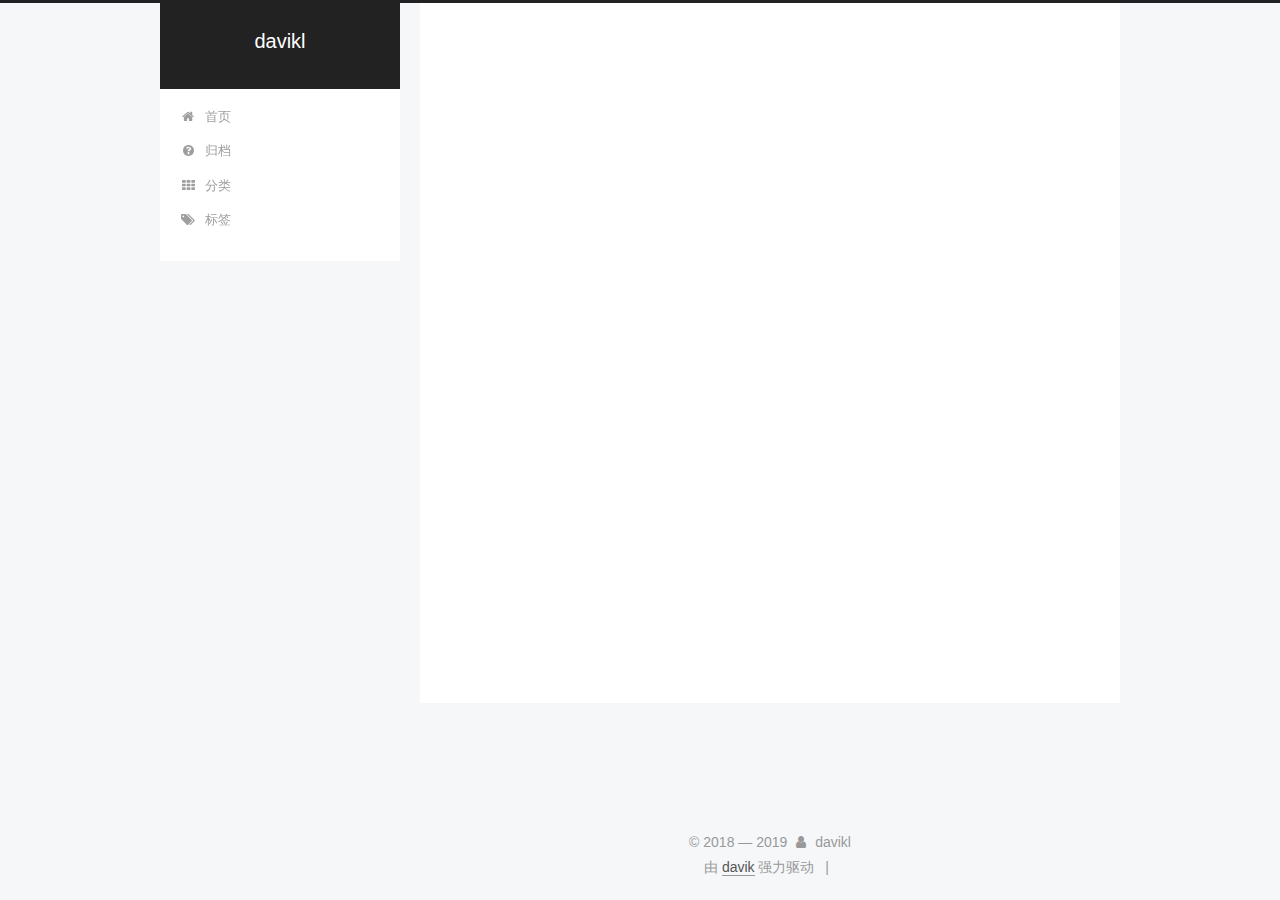
==== commit 905060af: "Site updated: 2019-12-06 13:55:08" ====
--- a/archives/index.html
+++ b/archives/index.html
@@ -450,13 +450,6 @@
 
 
 
-  <div class="theme-info">主题 &mdash; <a class="theme-link" target="_blank" href="https://github.com/iissnan/hexo-theme-next">Pisces</a> v</div>
-
-
-
-<script src="/js/prism/clipboard.js"></script>
-<script src="/js/prism/prism.js" async></script>
-
 
         
 
--- a/css/main.css
+++ b/css/main.css
@@ -1823,7 +1823,7 @@
   width: 4px;
   height: 4px;
   border-radius: 50%;
-  background: #69c421;
+  background: #1286ff;
 }
 .links-of-blogroll {
   font-size: 13px;
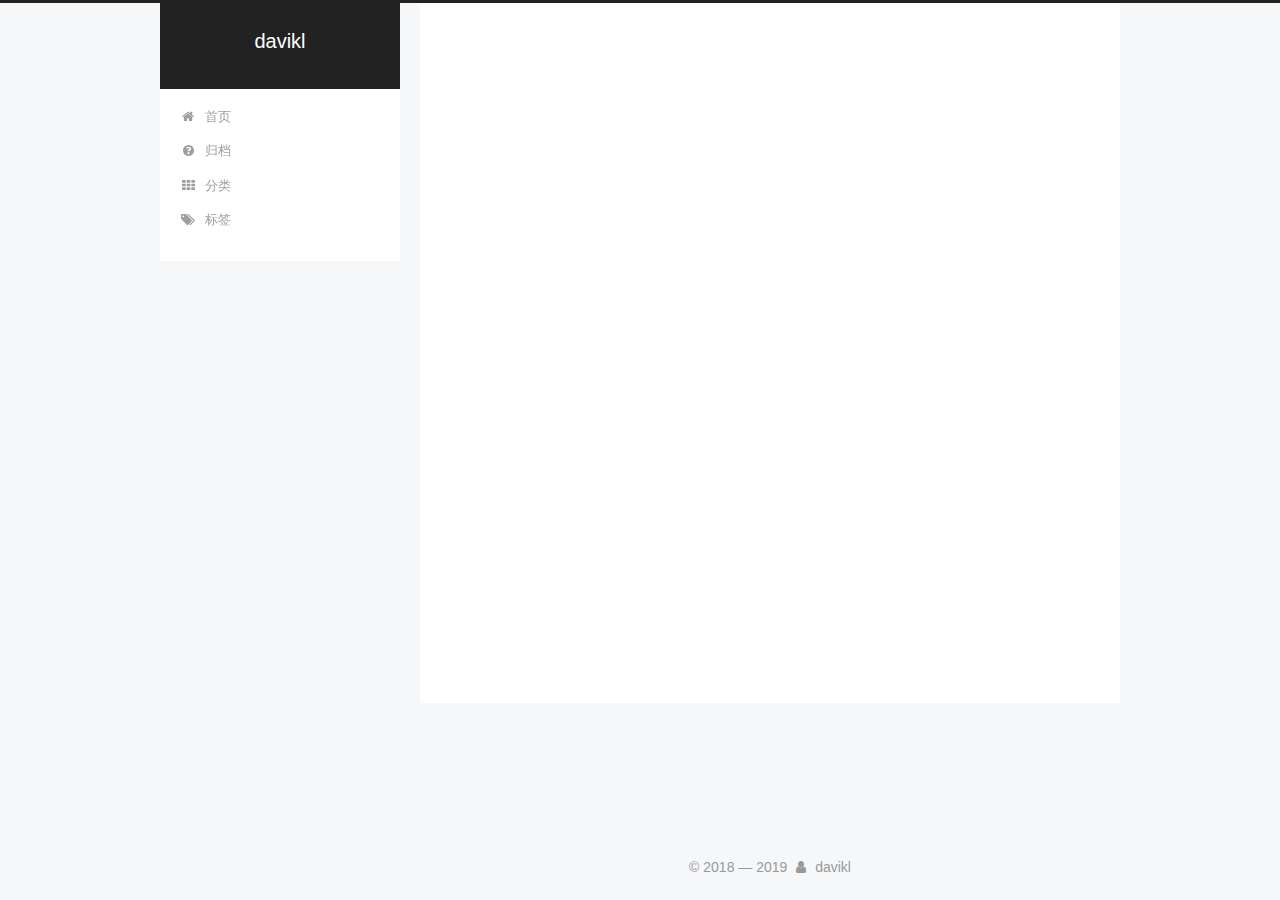
==== commit 98ad6043: "Site updated: 2019-12-06 13:57:26" ====
--- a/archives/index.html
+++ b/archives/index.html
@@ -442,15 +442,6 @@
 </div>
 
 
-  <div class="powered-by">由 <a class="theme-link" target="_blank" href="https://www.baidu.com">davik</a> 强力驱动</div>
-
-
-
-  <span class="post-meta-divider">|</span>
-
-
-
-
         
 
 
--- a/css/main.css
+++ b/css/main.css
@@ -1823,7 +1823,7 @@
   width: 4px;
   height: 4px;
   border-radius: 50%;
-  background: #1286ff;
+  background: #c4f4ff;
 }
 .links-of-blogroll {
   font-size: 13px;
